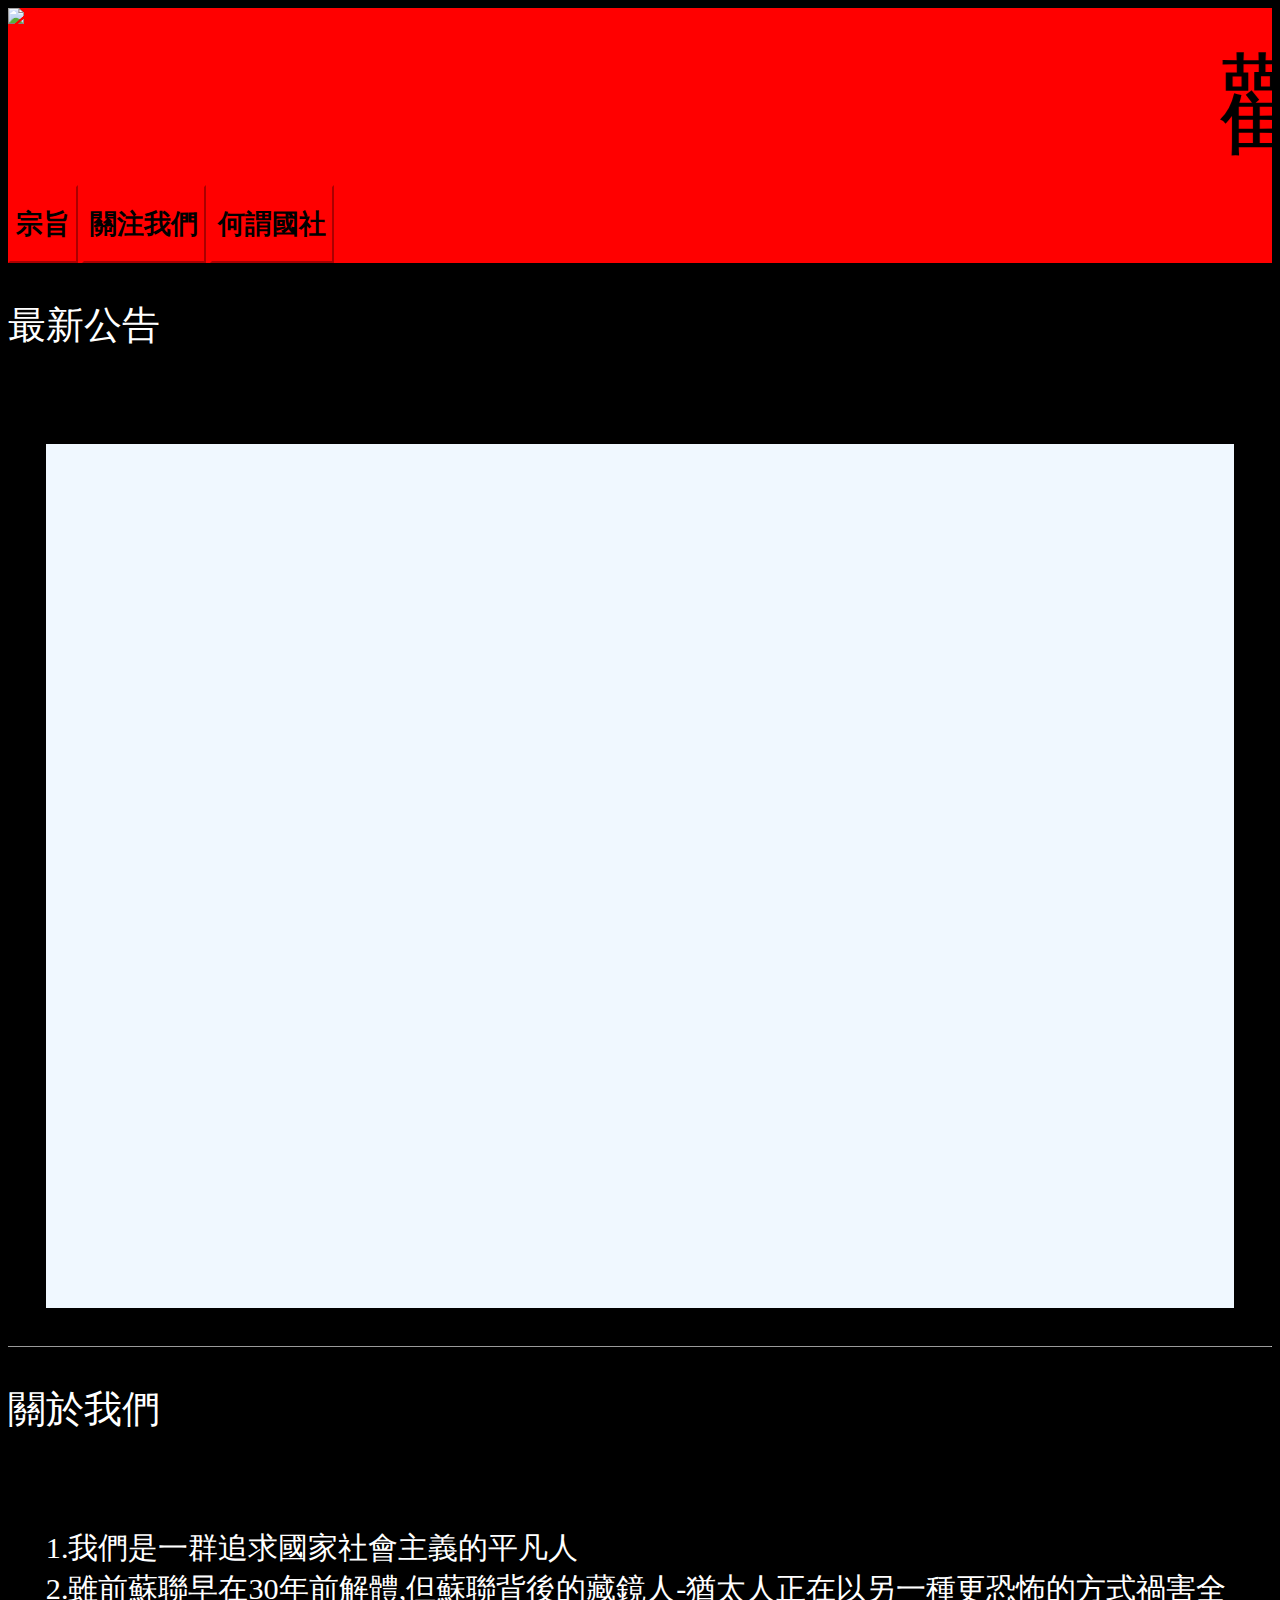
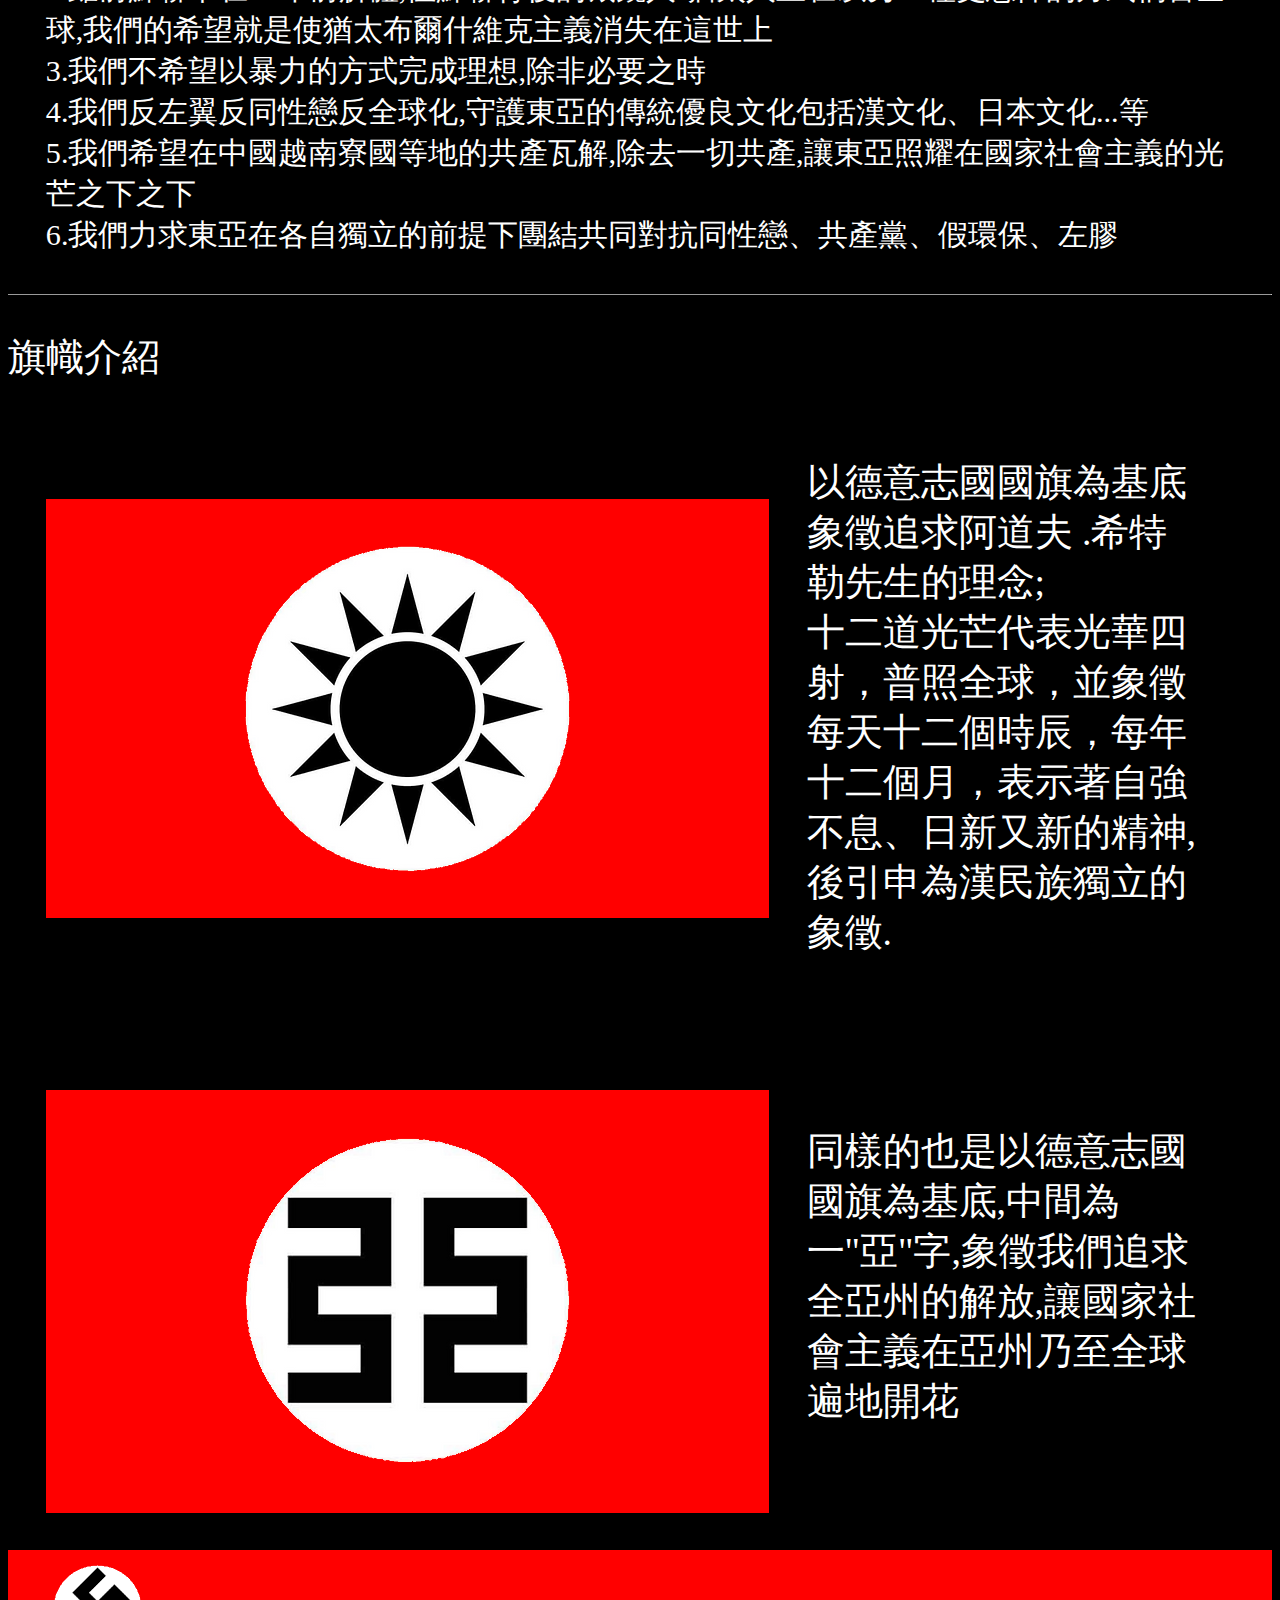
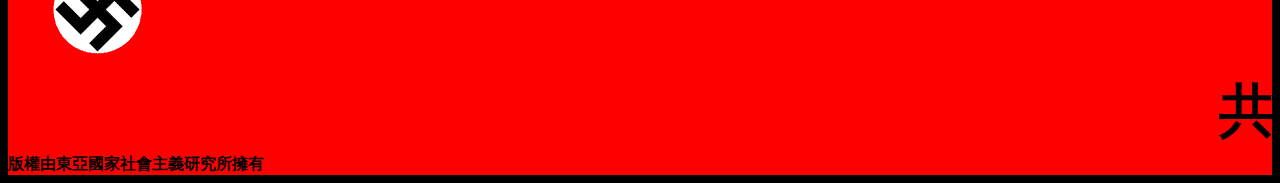
==== index.html @ c8173d57 "add" ====
<!DOCtype html>
<html>
<head>
   <meta charset="Utf-8">
   <meta content="width=device-width">
    <link rel="stylesheet" type="text/css" href="nsi.css"/>
    <link rel="icon" href="./img/favicon.ico" type="image/x-icon"/>
    
    <title>國家社會主義由究所|首頁</title>
  </head>





<body style ="background:black">
  

  
  
  <!--頭貼 開始-->
  <div class="head"style="background:red ;">
    <!--barnner-->
    <a href="index.html" ><img style ="background-color:red;"src="./img/favicon.ico"/></a> 
  <marquee> <span style="font-size:3cm;font-family:sans-serif ;">歡迎來到-國家社會主義研究所--Welcom to National Socialist Institute</span><br></marquee>
  </div>


    <!--button--> 
    
    <div class="button" style="margin:0cm;padding: 0cm;background-color: red;">
     <a href="purpose.html"><button background-corlor="red;" class="宗旨"><h1><div >宗旨</div></h1></button></a>&nbsp
     <a href="focusonus.html"><button background-corlor="red;" class="加入我們"><h1><div >關注我們</div></h1></button></a>&nbsp
     <a href="what.html"><button background-corlor="red;" class="何謂國社"><h1><div >何謂國社</div></h1></button></a>&nbsp
    
    
    </div>
  
  
  
  </div><!--頭貼 到此-->
   
    
  <!--內文 開始-->
  <p style="font-size: 1cm; color: white;">最新公告</p><br>
  <div style="margin: 1cm;background-color: aliceblue;padding: 10cm;"id="new">
   <div id="title"></div>
    <br><br>
    <div id="words"></div>
    <br><br>
    <div id="images"></div>
    <br><br>


  </div>
  <hr size="0.2cm;">
  <p style="font-size: 1cm; color: white;">關於我們</p><br>
  <p style="font-size:0.8cm;color: white ;margin:1cm">1.我們是一群追求國家社會主義的平凡人<br>
    2.雖前蘇聯早在30年前解體,但蘇聯背後的藏鏡人-猶太人正在以另一種更恐怖的方式禍害全球,我們的希望就是使猶太布爾什維克主義消失在這世上<br>
    3.我們不希望以暴力的方式完成理想,除非必要之時<br>
    4.我們反左翼反同性戀反全球化,守護東亞的傳統優良文化包括漢文化、日本文化...等<br>
    5.我們希望在中國越南寮國等地的共產瓦解,除去一切共產,讓東亞照耀在國家社會主義的光芒之下之下<br>
    6.我們力求東亞在各自獨立的前提下團結共同對抗同性戀、共產黨、假環保、左膠<br>
    <p>
    <hr size="0.2cm;">
    <p style="font-size: 1cm; color: white;">旗幟介紹</p>
<div class ="img-head"style="margin:1cm ;background-color: black;">

  <br>

  <img src="./img/h1.png" style="align-self:center;"><P style="color: white;font-size :1cm;margin:1cm ">以德意志國國旗為基底象徵追求阿道夫 .希特勒先生的理念;<br>
    十二道光芒代表光華四射，普照全球，並象徵每天十二個時辰，每年十二個月，表示著自強不息、日新又新的精神,後引申為漢民族獨立的象徵.<P>

  

 

</div><br>
<div class ="img-head"style="margin:1cm ;background-color: black;">
<img src="./img/h2.png" style="align-self:center;"><p style="color: white;font-size :1cm; margin:1cm"> 同樣的也是以德意志國國旗為基底,中間為一"亞"字,象徵我們追求全亞州的解放,讓國家社會主義在亞州乃至全球遍地開花
</p>
</div>



  <!--內文 到此-->
  
  
  
  
  <!--結尾 開始-->
<div style="background:red ;border: 0ch;">
 <div style="position:middle;"><img src="./img/tail.png"></div>
  
 <marquee style ="size: 10cm;font-size: 1.5cm;"> <b >共產主義將在東亞毀滅 國社主義將在東亞實現 </b></marquee>
   

    

<b>版權由東亞國家社會主義研究所擁有</b>




</div >



  
<!--結尾 到此-->



</body>
</html>
---- nsi.css ----
.img-head{ display: flex;
    align-self:center;
}




.button{
    display: flex;
    border: 0ch;
}


   







.宗旨:hover{
    background-color:brown ;
   
    
}

.加入我們:hover{
    background-color:brown ;
    
}
.何謂國社:hover{
    background-color:brown ;
    
}



.select{
    color: red;
}
button{
     background-color:red ;
     border-color:red;
    
}
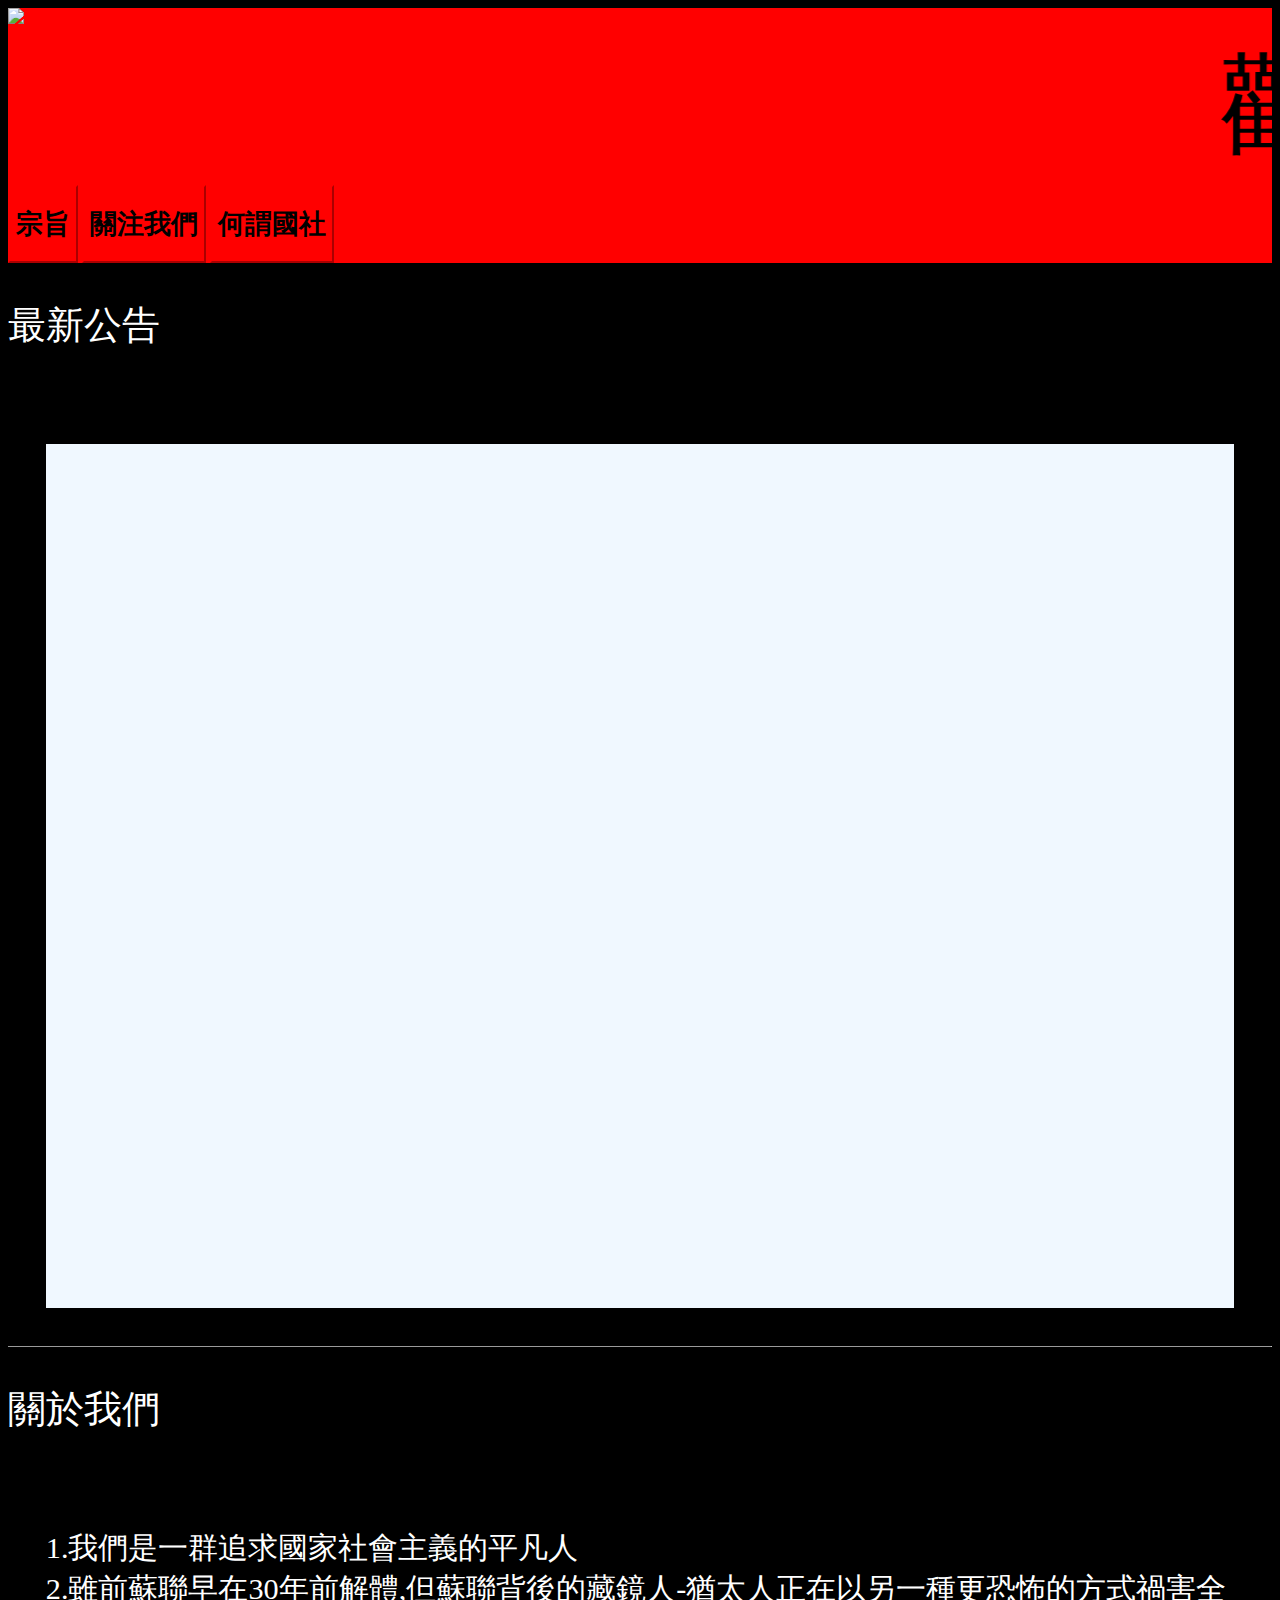
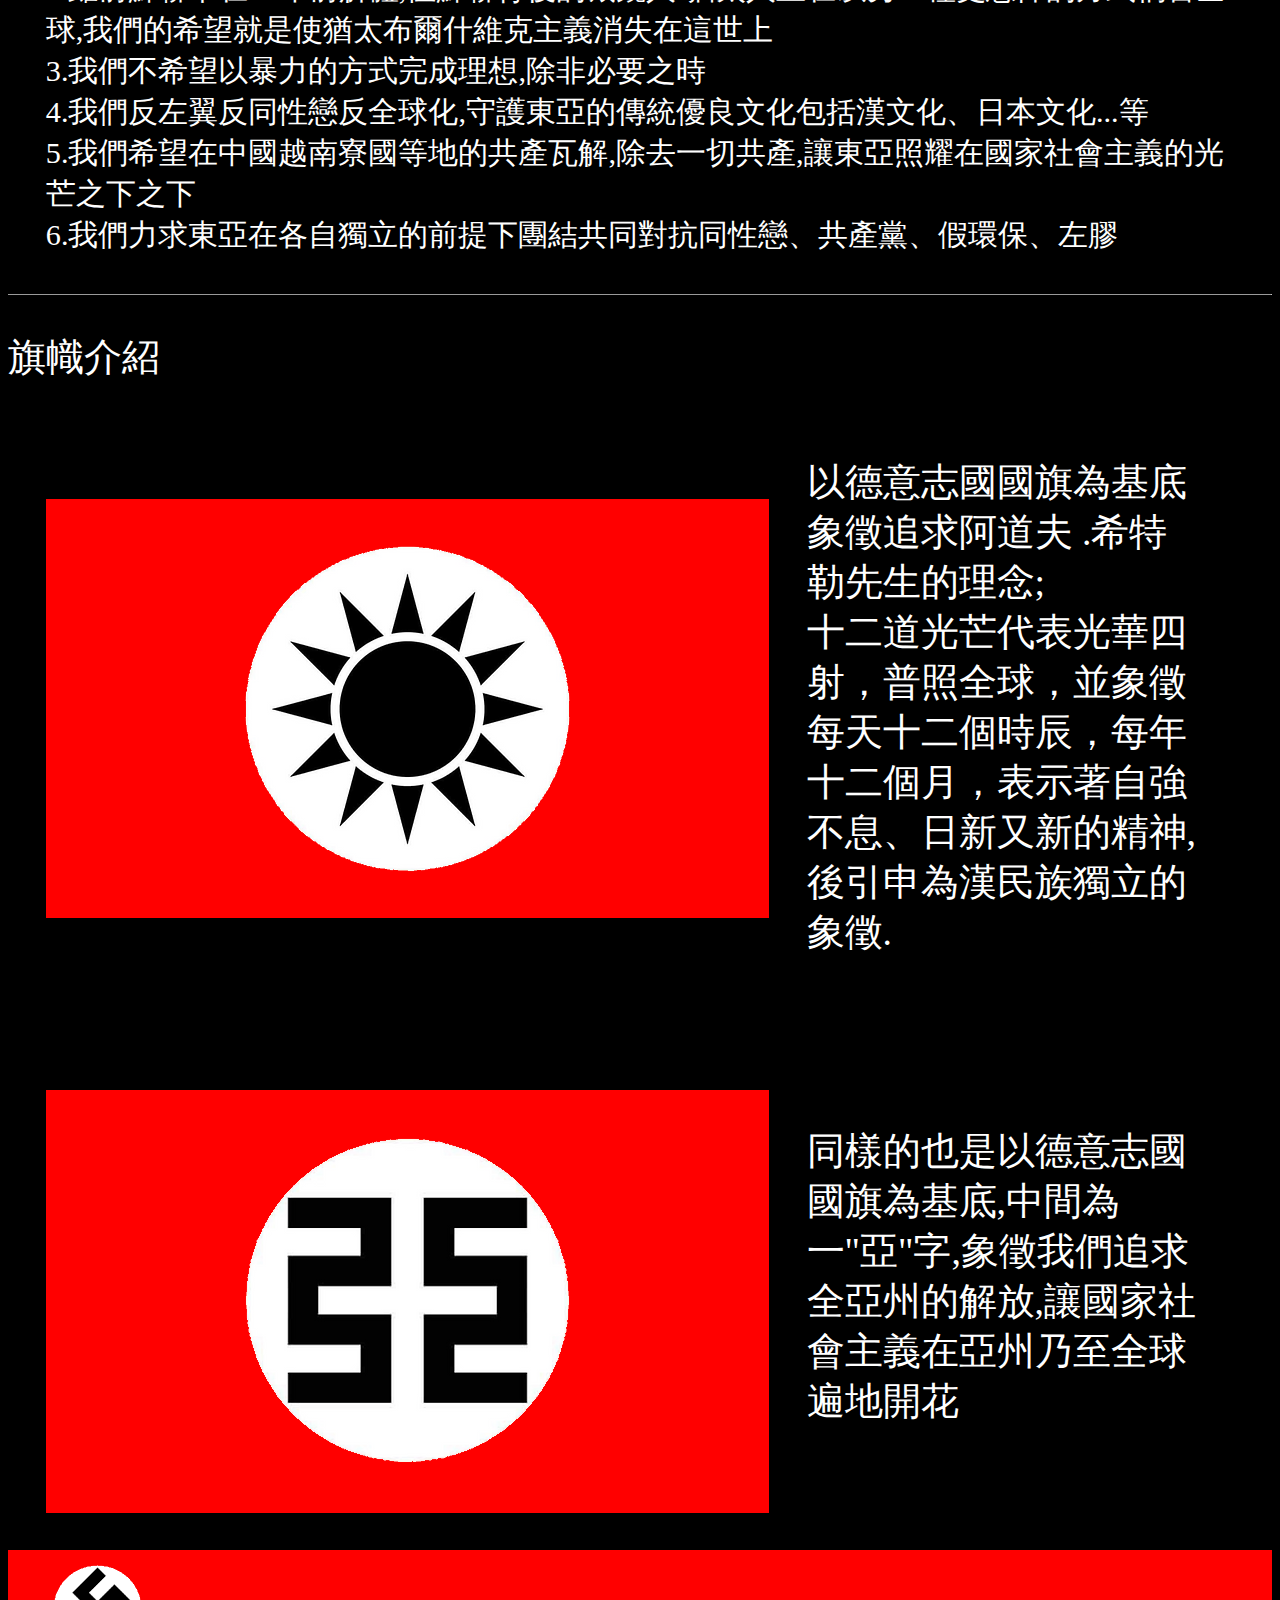
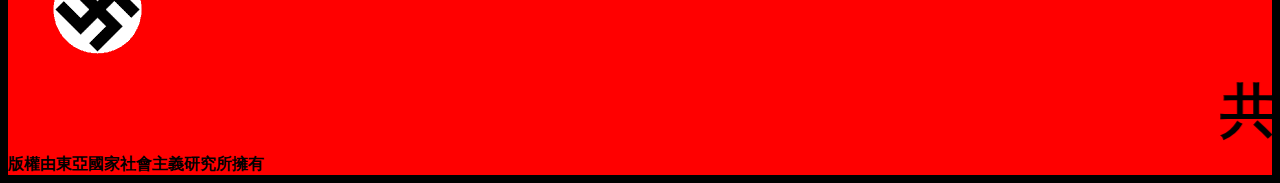
==== commit 78d21284: "head" ====
--- a/index.html
+++ b/index.html
@@ -6,7 +6,7 @@
    <meta charset="Utf-8">
    <meta content="width=device-width">
     <link rel="stylesheet" type="text/css" href="nsi.css"/>
-    <link rel="icon" href="./img/favicon.ico" type="image/x-icon"/>
+    <link rel="icon" href="./img/head.ico" type="image/x-icon"/>
     
     <title>國家社會主義由究所|首頁</title>
   </head>
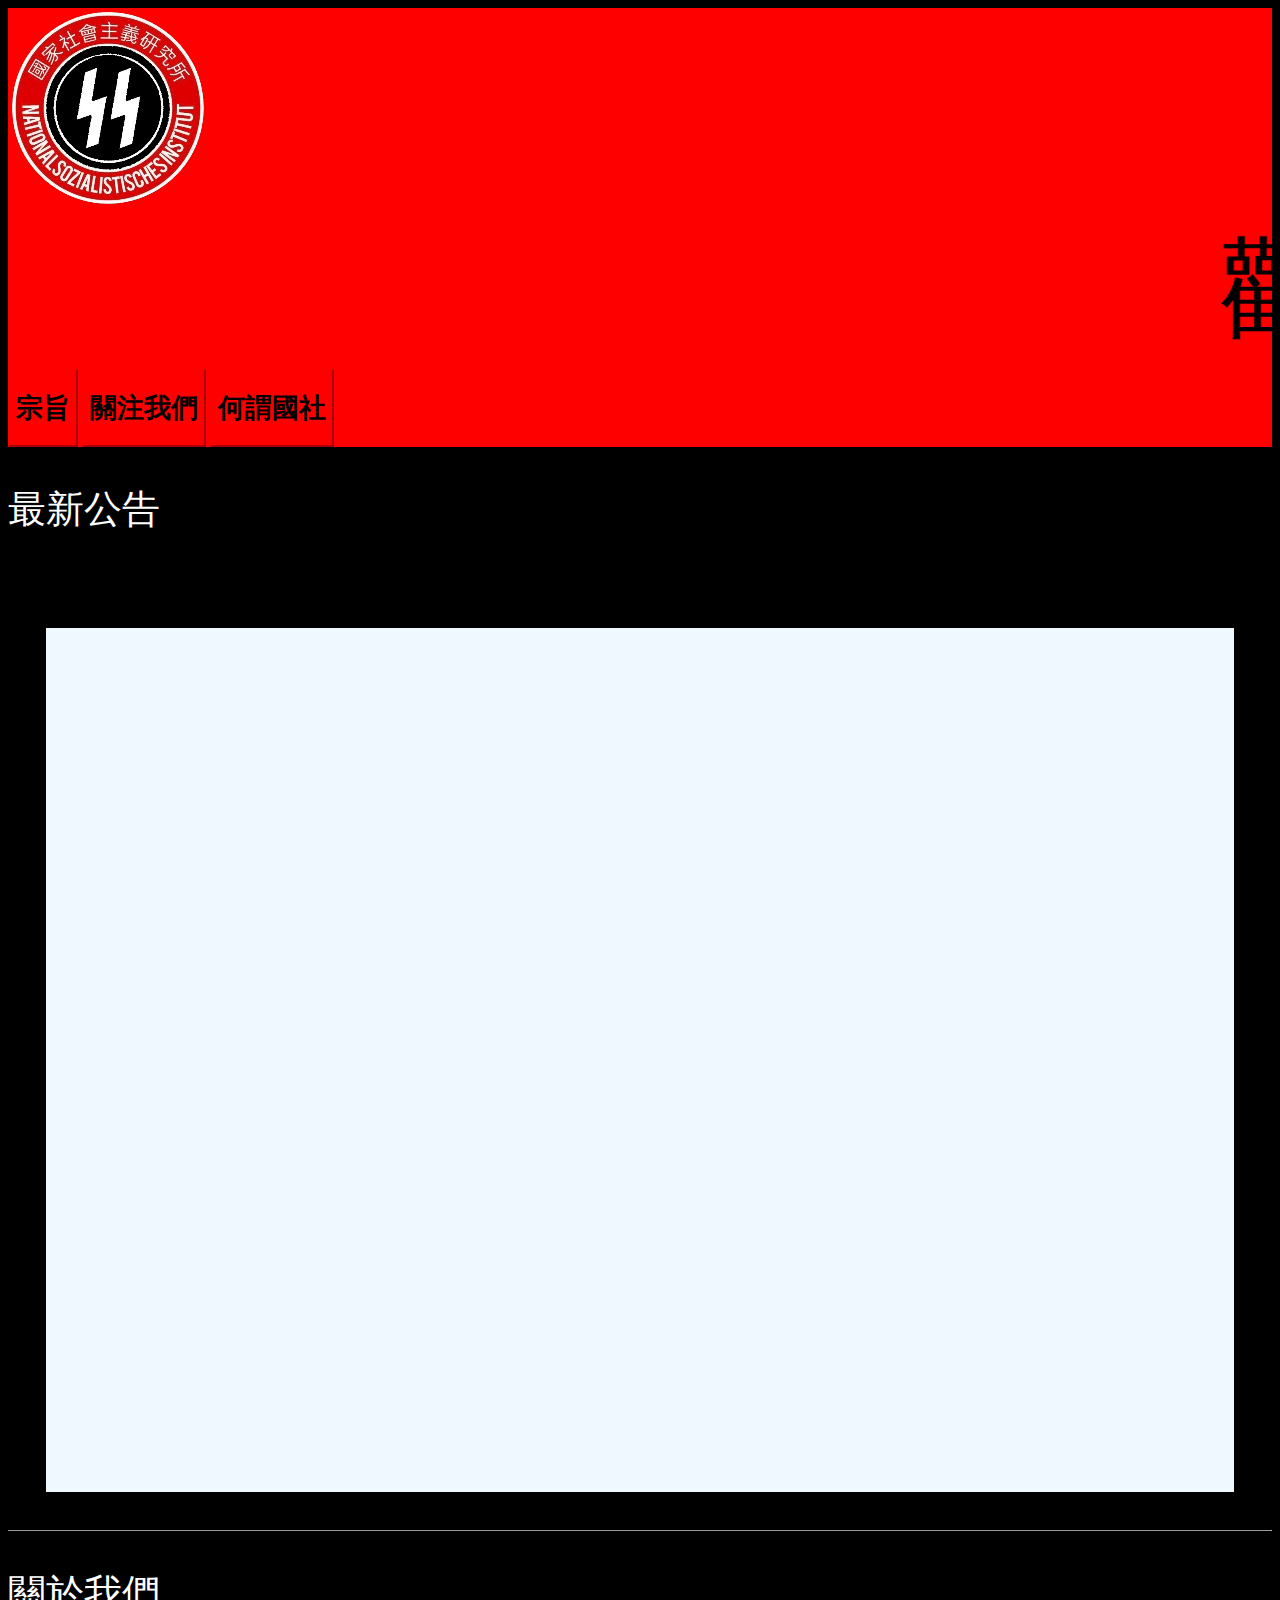
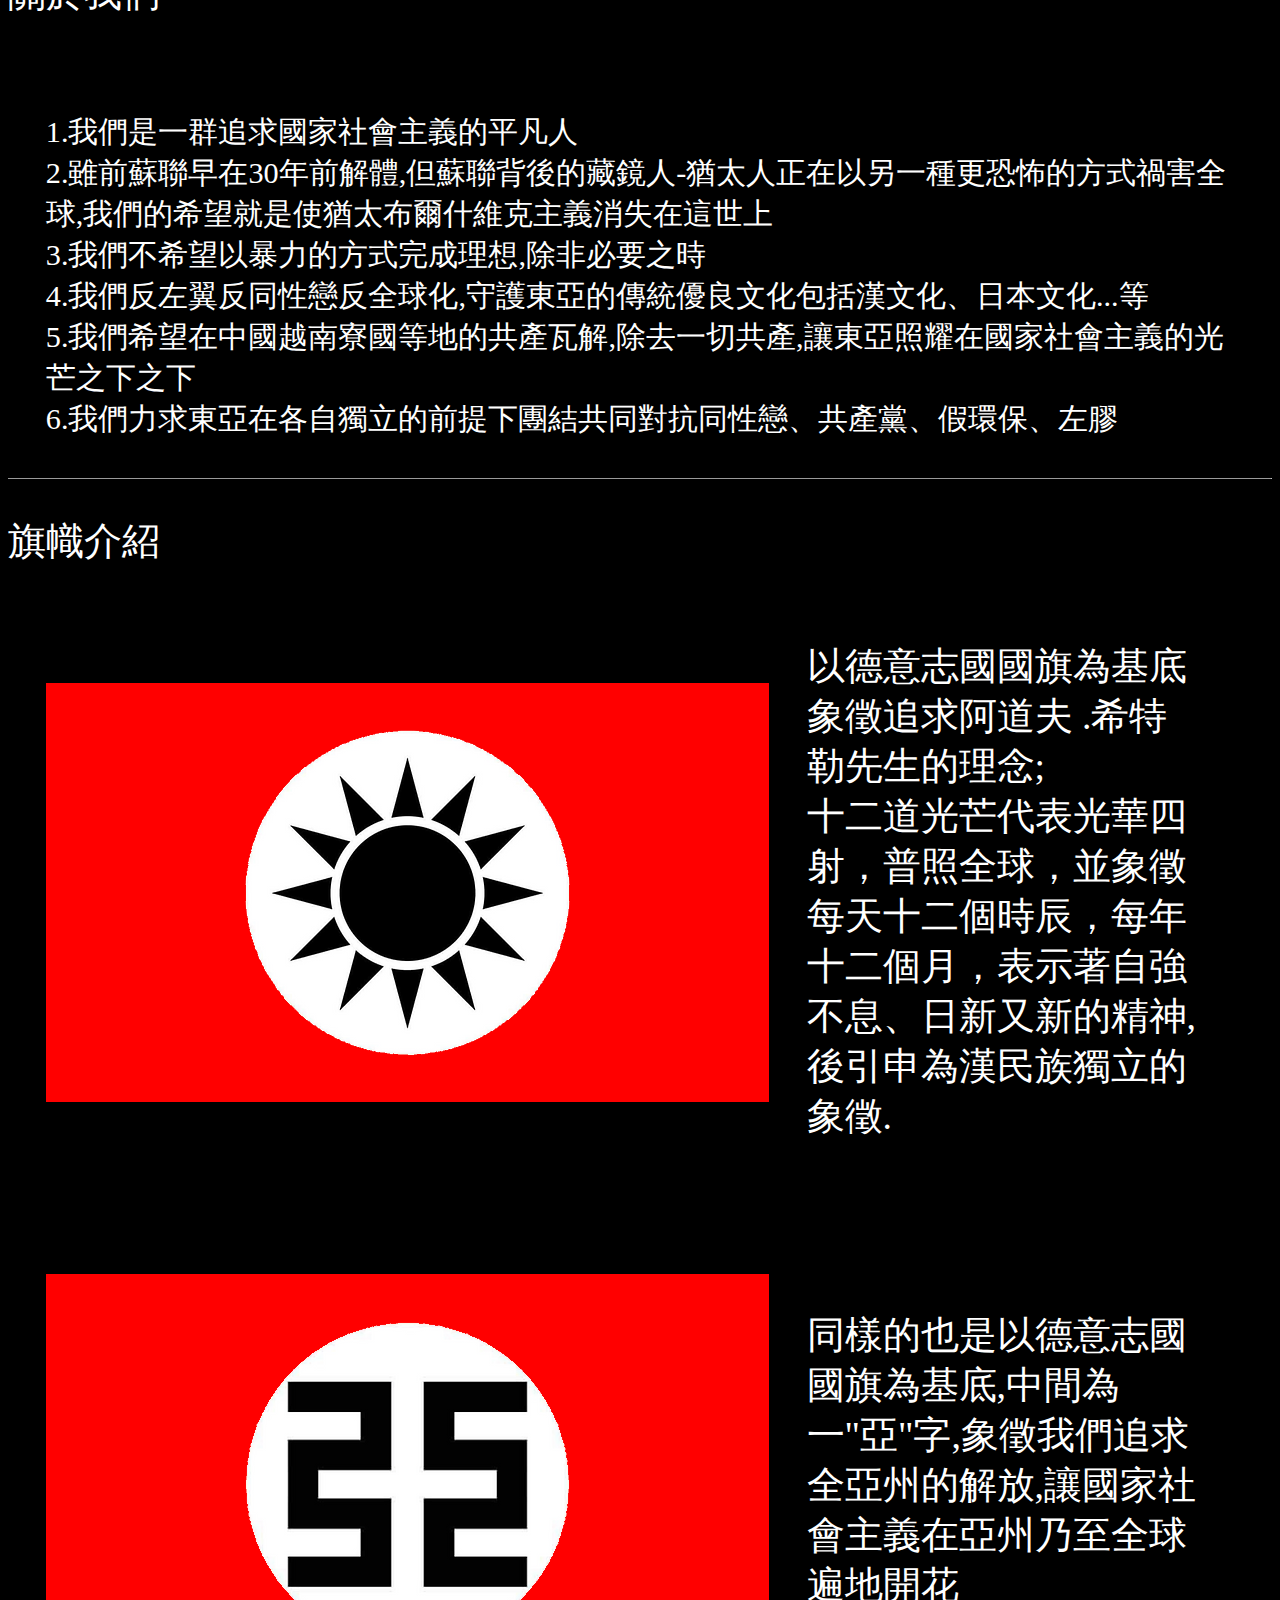
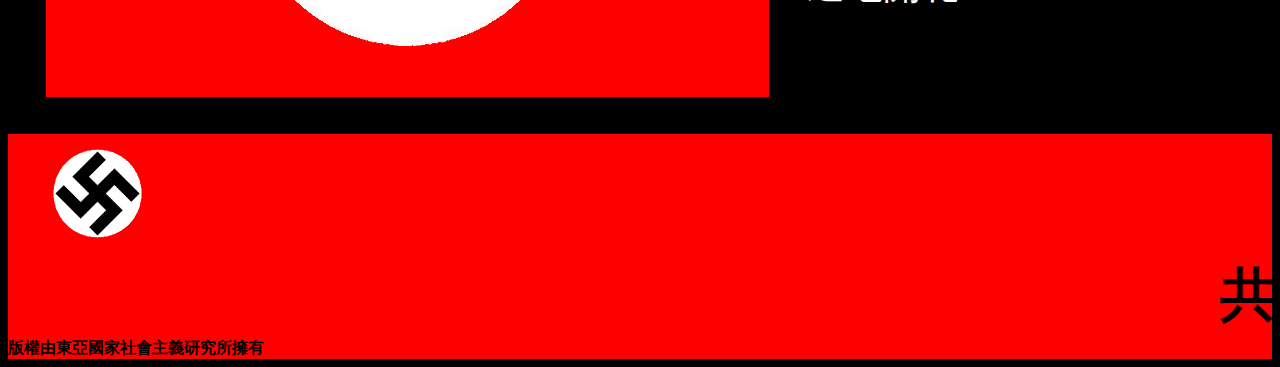
==== commit 0cd96242: "adad" ====
--- a/index.html
+++ b/index.html
@@ -23,7 +23,7 @@
   <!--頭貼 開始-->
   <div class="head"style="background:red ;">
     <!--barnner-->
-    <a href="index.html" ><img style ="background-color:red;"src="./img/favicon.ico"/></a> 
+    <a href="index.html" ><img style ="background-color:red;"src="./img/head.ico"/></a> 
   <marquee> <span style="font-size:3cm;font-family:sans-serif ;">歡迎來到-國家社會主義研究所--Welcom to National Socialist Institute</span><br></marquee>
   </div>
 
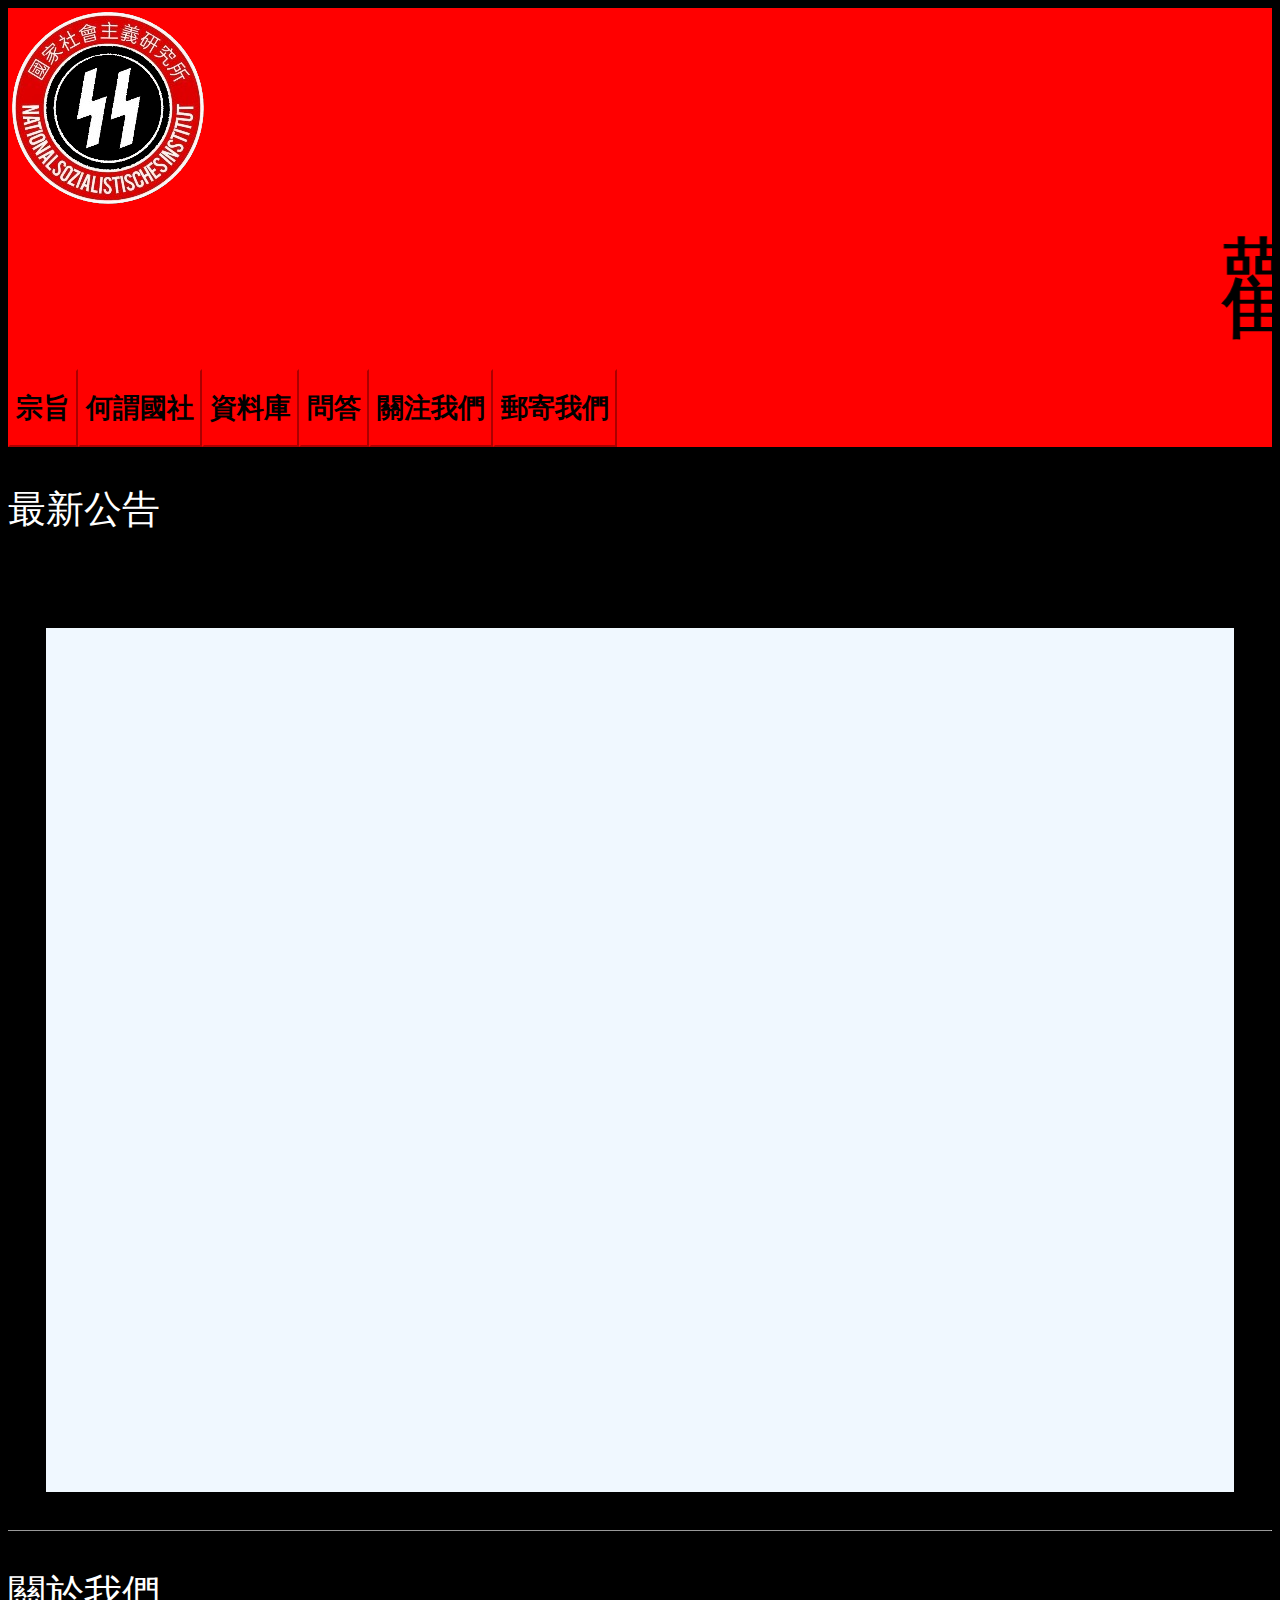
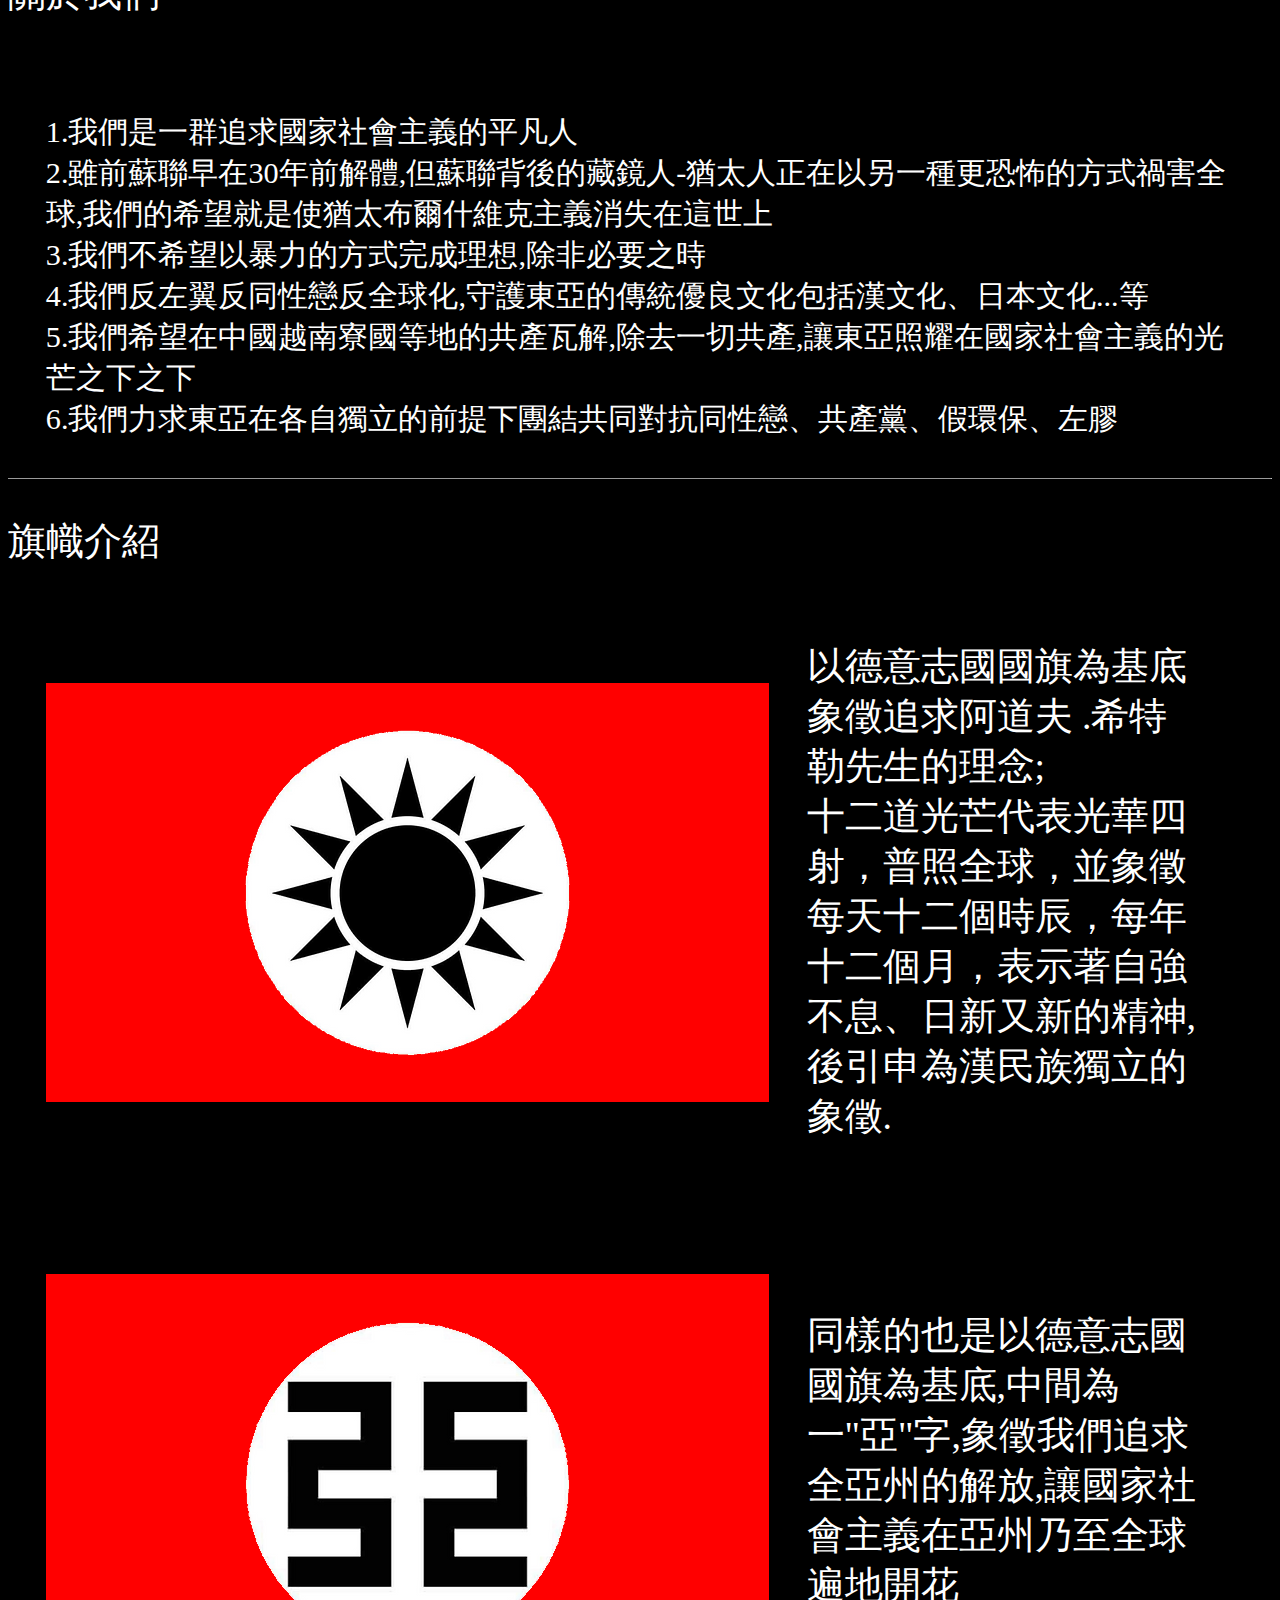
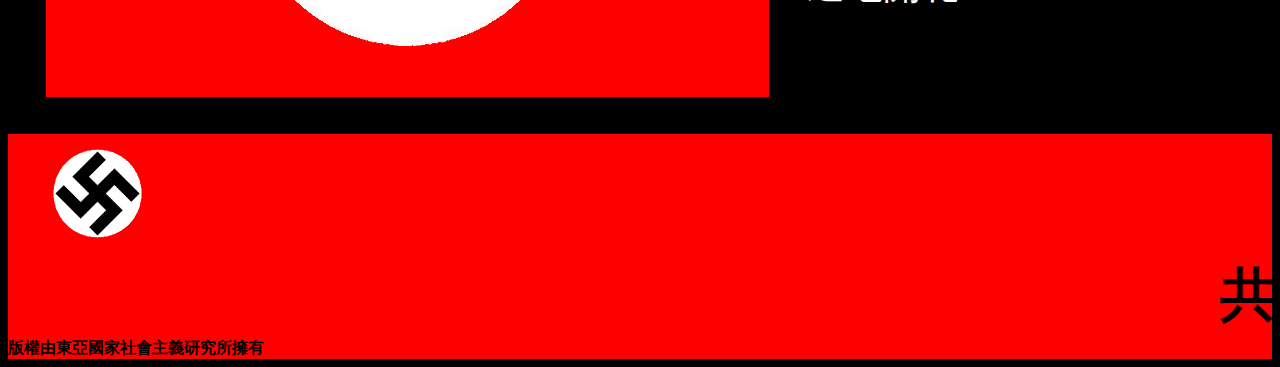
==== commit 7a506767: "2022/12/12/22:33" ====
--- a/index.html
+++ b/index.html
@@ -31,11 +31,14 @@
     <!--button--> 
     
     <div class="button" style="margin:0cm;padding: 0cm;background-color: red;">
-     <a href="purpose.html"><button background-corlor="red;" class="宗旨"><h1><div >宗旨</div></h1></button></a>&nbsp
-     <a href="focusonus.html"><button background-corlor="red;" class="加入我們"><h1><div >關注我們</div></h1></button></a>&nbsp
-     <a href="what.html"><button background-corlor="red;" class="何謂國社"><h1><div >何謂國社</div></h1></button></a>&nbsp
-    
-    
+      <a href="purpose.html"><button background-corlor=red; class="宗旨"><h1><div >宗旨</div></h1></button></a>
+     
+      <a href="what.html"><button background-corlor=red; class="何謂國社"><h1><div >何謂國社</div></h1></button></a>
+      <a href="data.html"><button background-corlor=red; class="資料庫"><h1><div >資料庫</div></h1></button></a>
+      <a href="qa.html"><button background-corlor=red; class="問答"><h1><div>問答</div></h1></button></a>
+      <a href="focusonus.html"><button background-corlor=red; class="關注我們"><h1><div >關注我們</div></h1></button></a>
+      <a href="mail.html"><button background-corlor=red; class="郵寄我們"><h1><div >郵寄我們</div></h1></button></a>
+    </div>
     </div>
   
   
--- a/nsi.css
+++ b/nsi.css
@@ -33,7 +33,18 @@
     background-color:brown ;
     
 }
-
+.資料庫:hover{
+    background-color:brown ;
+    
+}
+.問答:hover{
+    background-color:brown ;
+    
+}
+.郵寄我們:hover{
+    background-color:brown ;
+    
+}
 
 
 .select{
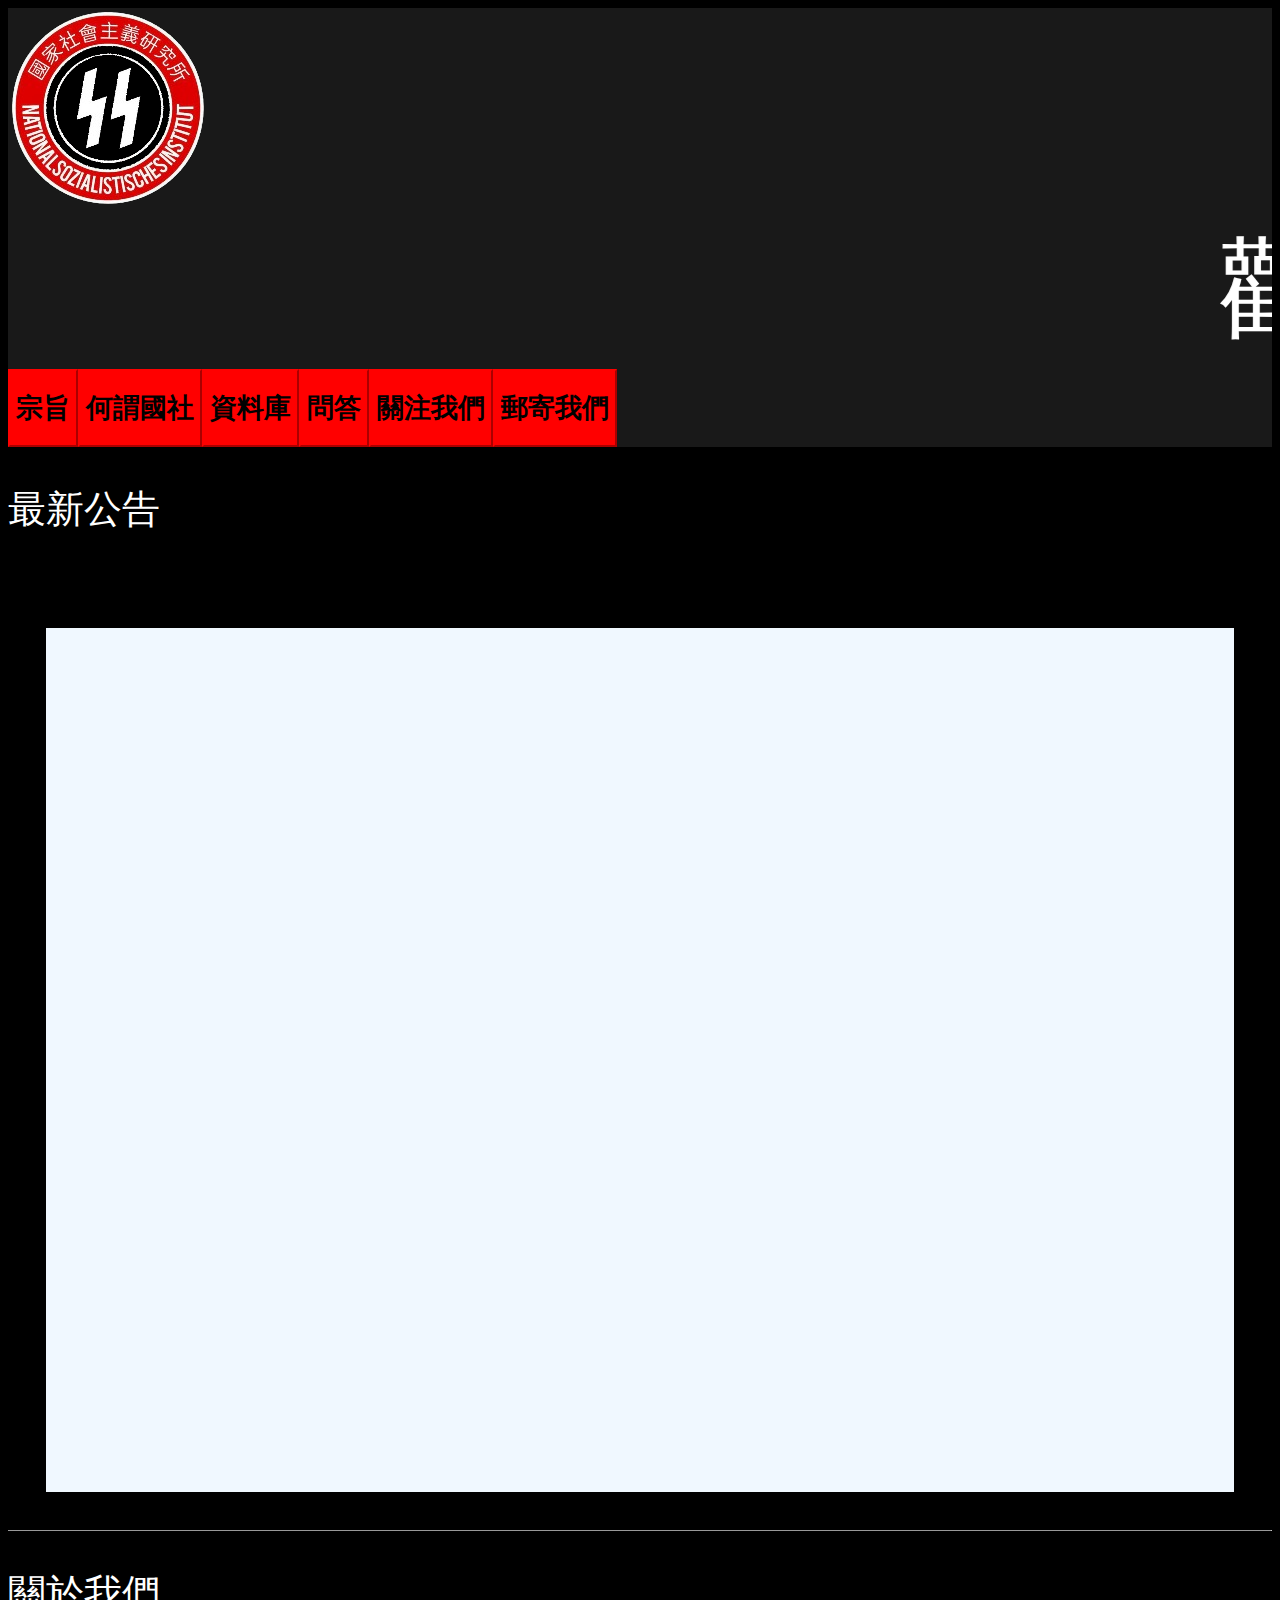
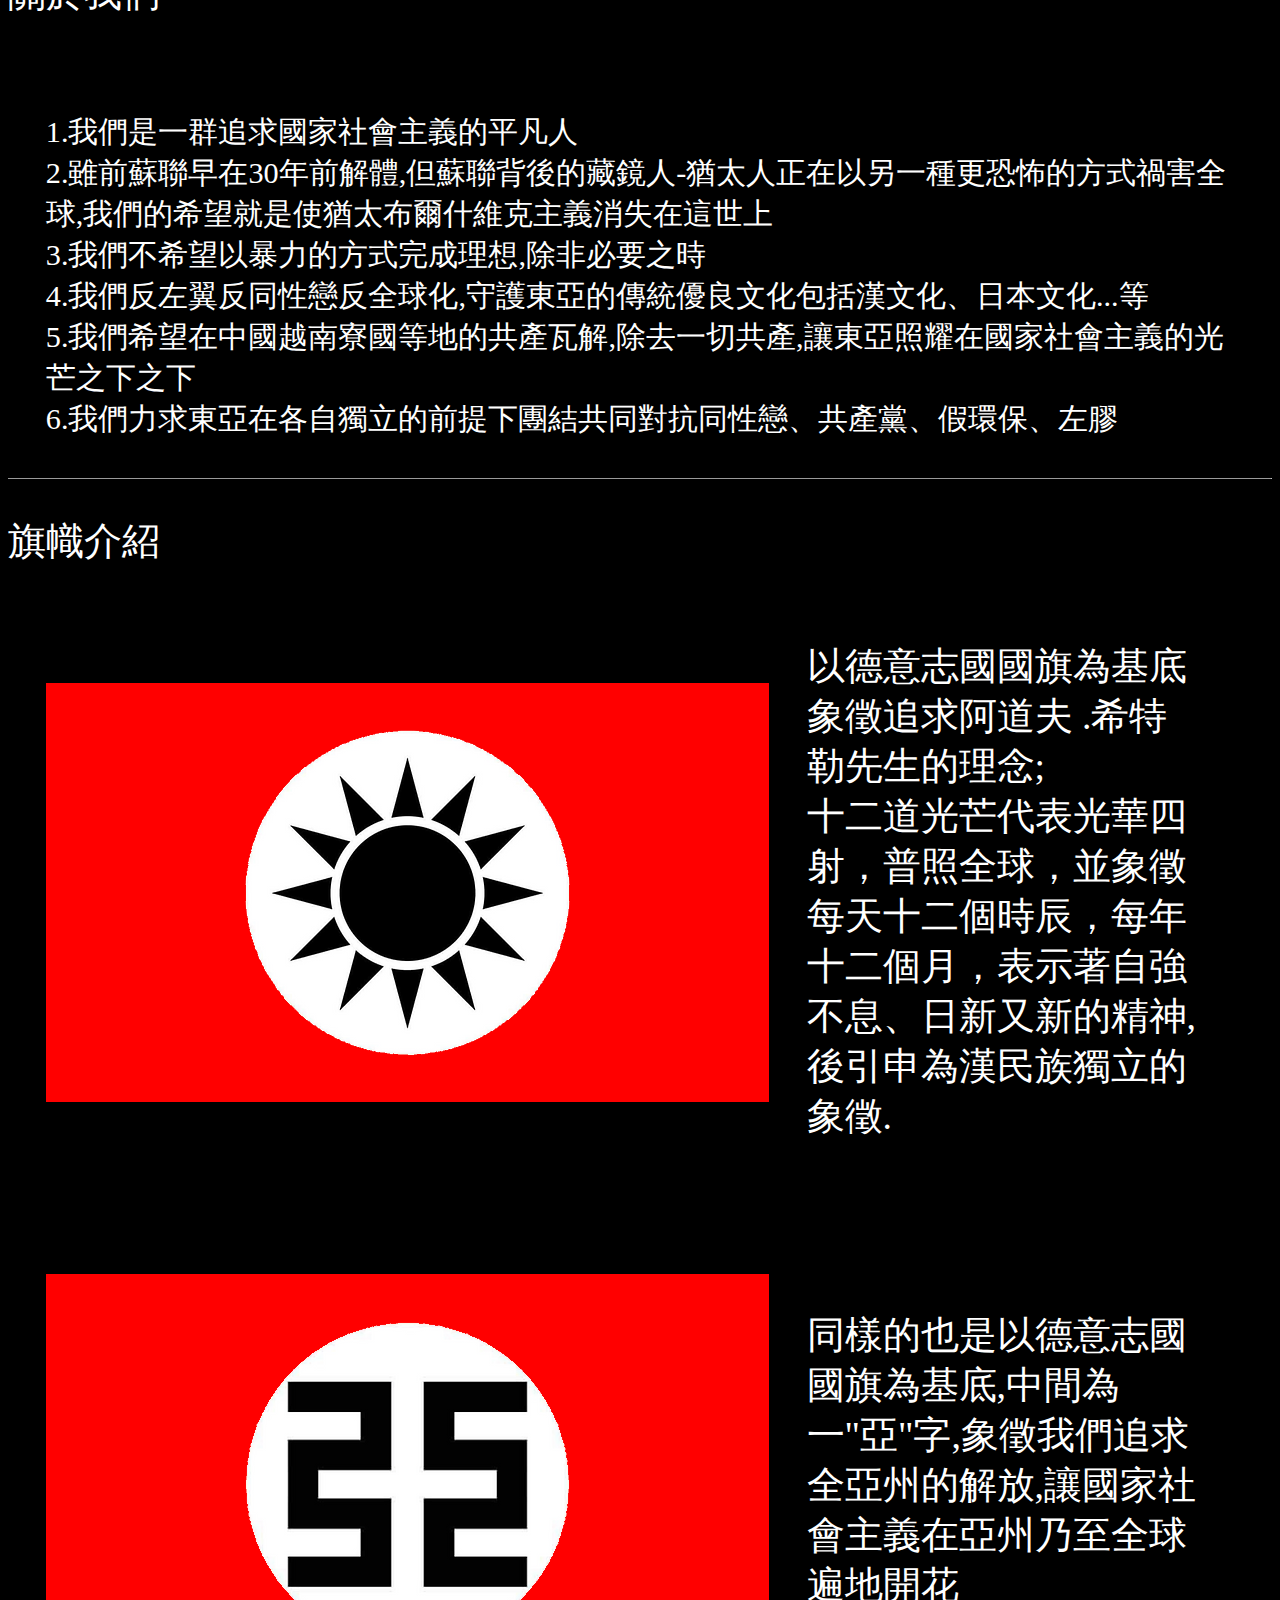
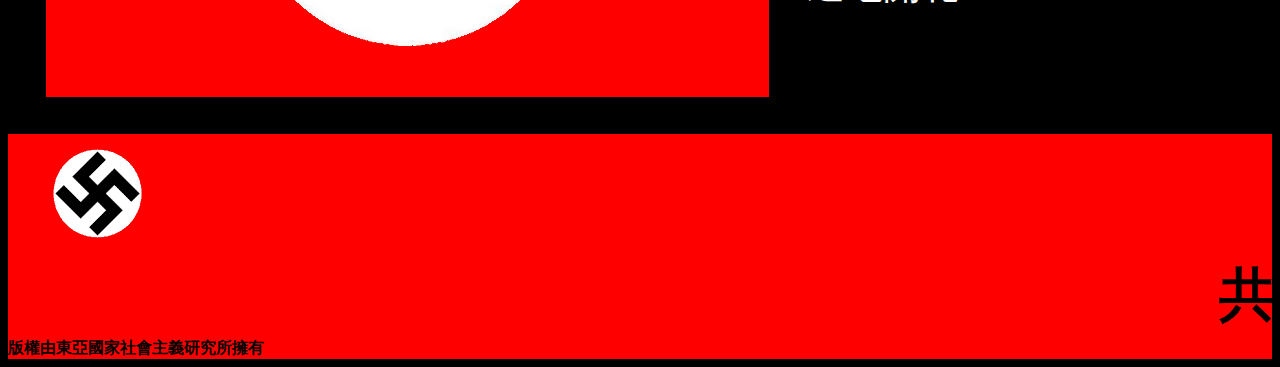
==== commit 43867fb1: "2022/12/21 20:38" ====
--- a/index.html
+++ b/index.html
@@ -19,32 +19,31 @@
   
 
   
-  
-  <!--頭貼 開始-->
-  <div class="head"style="background:red ;">
+ <!--頭貼 開始-->
+ 
     <!--barnner-->
-    <a href="index.html" ><img style ="background-color:red;"src="./img/head.ico"/></a> 
-  <marquee> <span style="font-size:3cm;font-family:sans-serif ;">歡迎來到-國家社會主義研究所--Welcom to National Socialist Institute</span><br></marquee>
-  </div>
-
-
-    <!--button--> 
-    
-    <div class="button" style="margin:0cm;padding: 0cm;background-color: red;">
-      <a href="purpose.html"><button background-corlor=red; class="宗旨"><h1><div >宗旨</div></h1></button></a>
+    <div class="logo"> <a href="index.html" ><img src="./img/head.ico"/></a> </div>
+    <div class="head">
+   <marquee class="mar"> <span style="font-size:3cm;font-family:sans-serif ;">歡迎來到-Welcom to National Socialist Institute</span><br></marquee>
      
-      <a href="what.html"><button background-corlor=red; class="何謂國社"><h1><div >何謂國社</div></h1></button></a>
-      <a href="data.html"><button background-corlor=red; class="資料庫"><h1><div >資料庫</div></h1></button></a>
-      <a href="qa.html"><button background-corlor=red; class="問答"><h1><div>問答</div></h1></button></a>
-      <a href="focusonus.html"><button background-corlor=red; class="關注我們"><h1><div >關注我們</div></h1></button></a>
-      <a href="mail.html"><button background-corlor=red; class="郵寄我們"><h1><div >郵寄我們</div></h1></button></a>
-    </div>
-    </div>
-  
-  
-  
-  </div><!--頭貼 到此-->
+ 
+ 
+     <!--button--> 
+     
+     <div class="button" >
+       <a href="purpose.html"><button  class="宗旨"><h1><div >宗旨</div></h1></button></a>
+      
+       <a href="what.html"><button  class="何謂國社"><h1><div >何謂國社</div></h1></button></a>
+       <a href="data.html"><button  class="資料庫"><h1><div >資料庫</div></h1></button></a>
+       <a href="qa.html"><button  class="問答"><h1><div>問答</div></h1></button></a>
+       <a href="focusonus.html"><button b class="關注我們"><h1><div >關注我們</div></h1></button></a>
+       <a href="mail.html"><button  class="郵寄我們"><h1><div >郵寄我們</div></h1></button></a>
+     </div>
+     </div>
    
+   
+   
+   </div><!--頭貼 到此-->
     
   <!--內文 開始-->
   <p style="font-size: 1cm; color: white;">最新公告</p><br>
--- a/nsi.css
+++ b/nsi.css
@@ -1,16 +1,26 @@
 .img-head{ display: flex;
     align-self:center;
 }
+.head{
+    background-color: rgb(25,25,25);
+}
 
-
-
+.mar{
+    color: white;
+}
 
 .button{
     display: flex;
     border: 0ch;
+    
+}
+button{
+    background-color: rgb(25,25,25);
 }
 
-
+.logo{
+    background-color: rgb(25,25,25);
+}
    
 
 
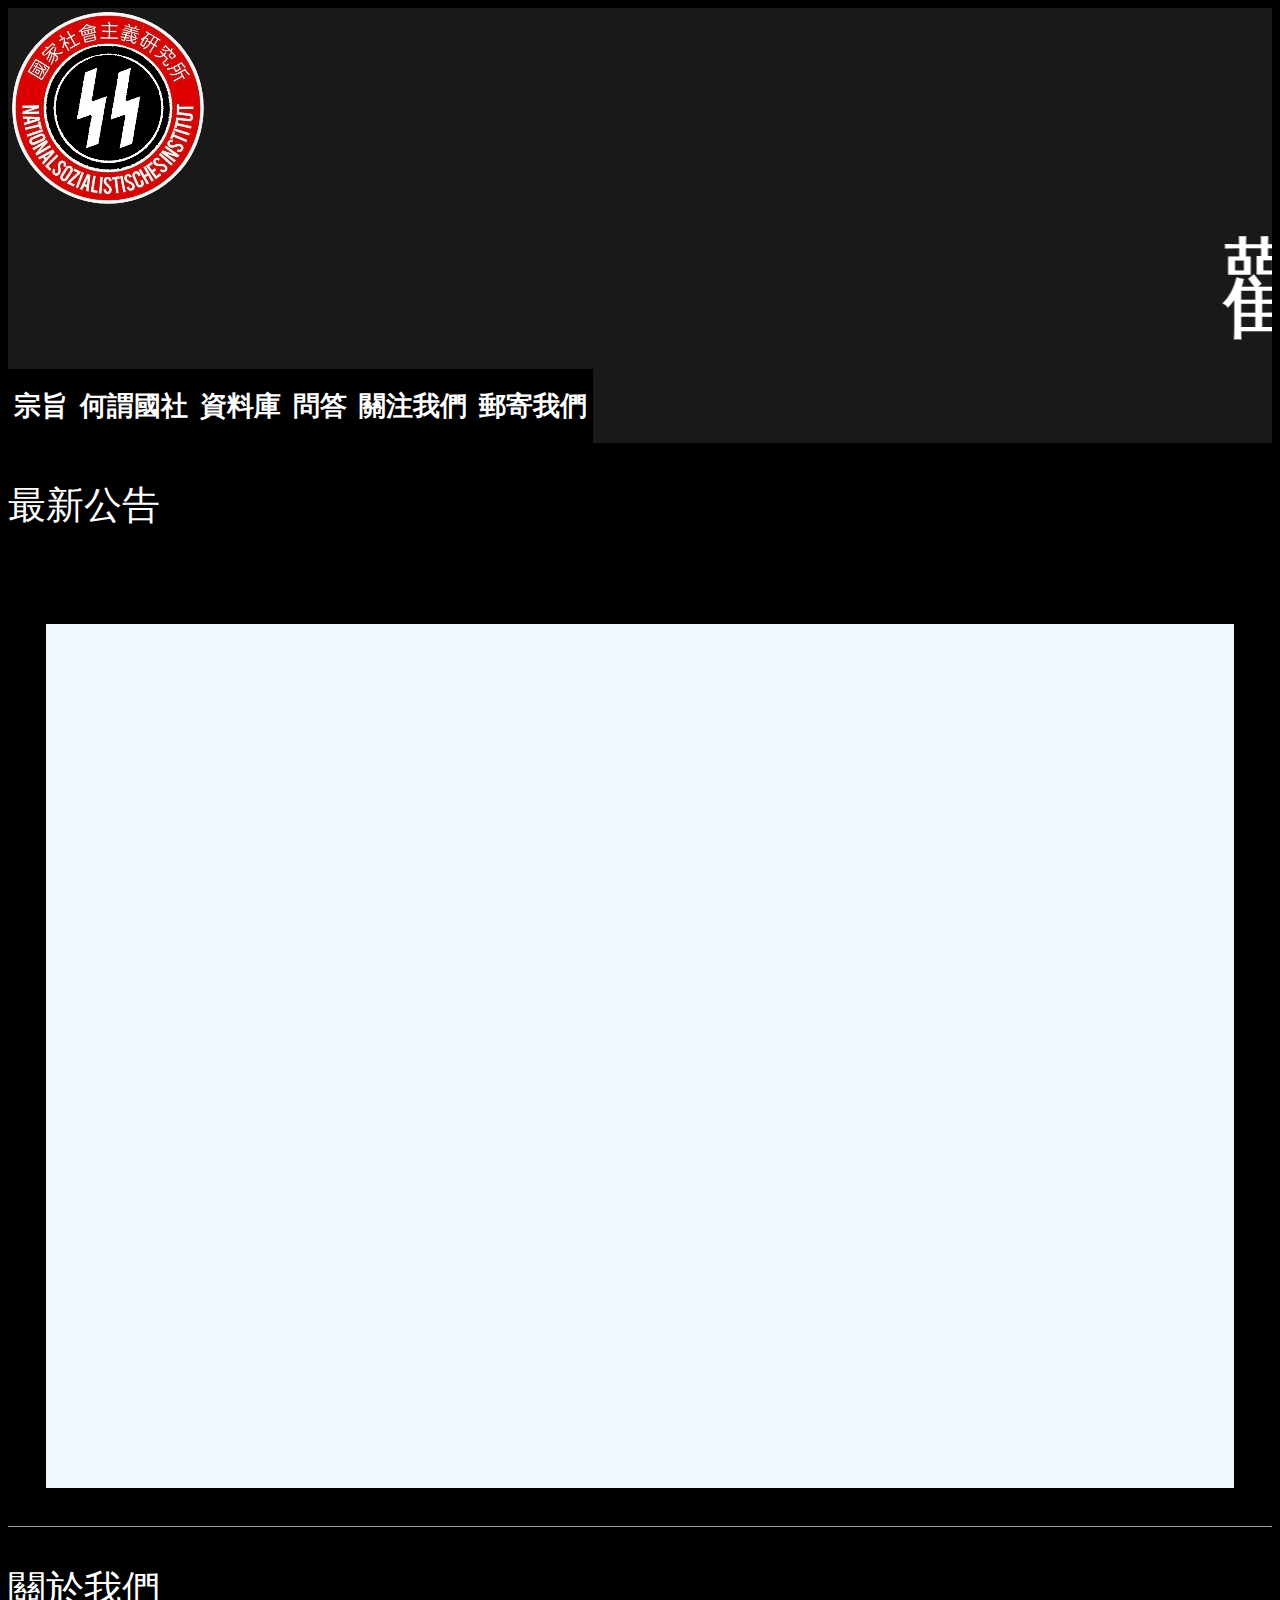
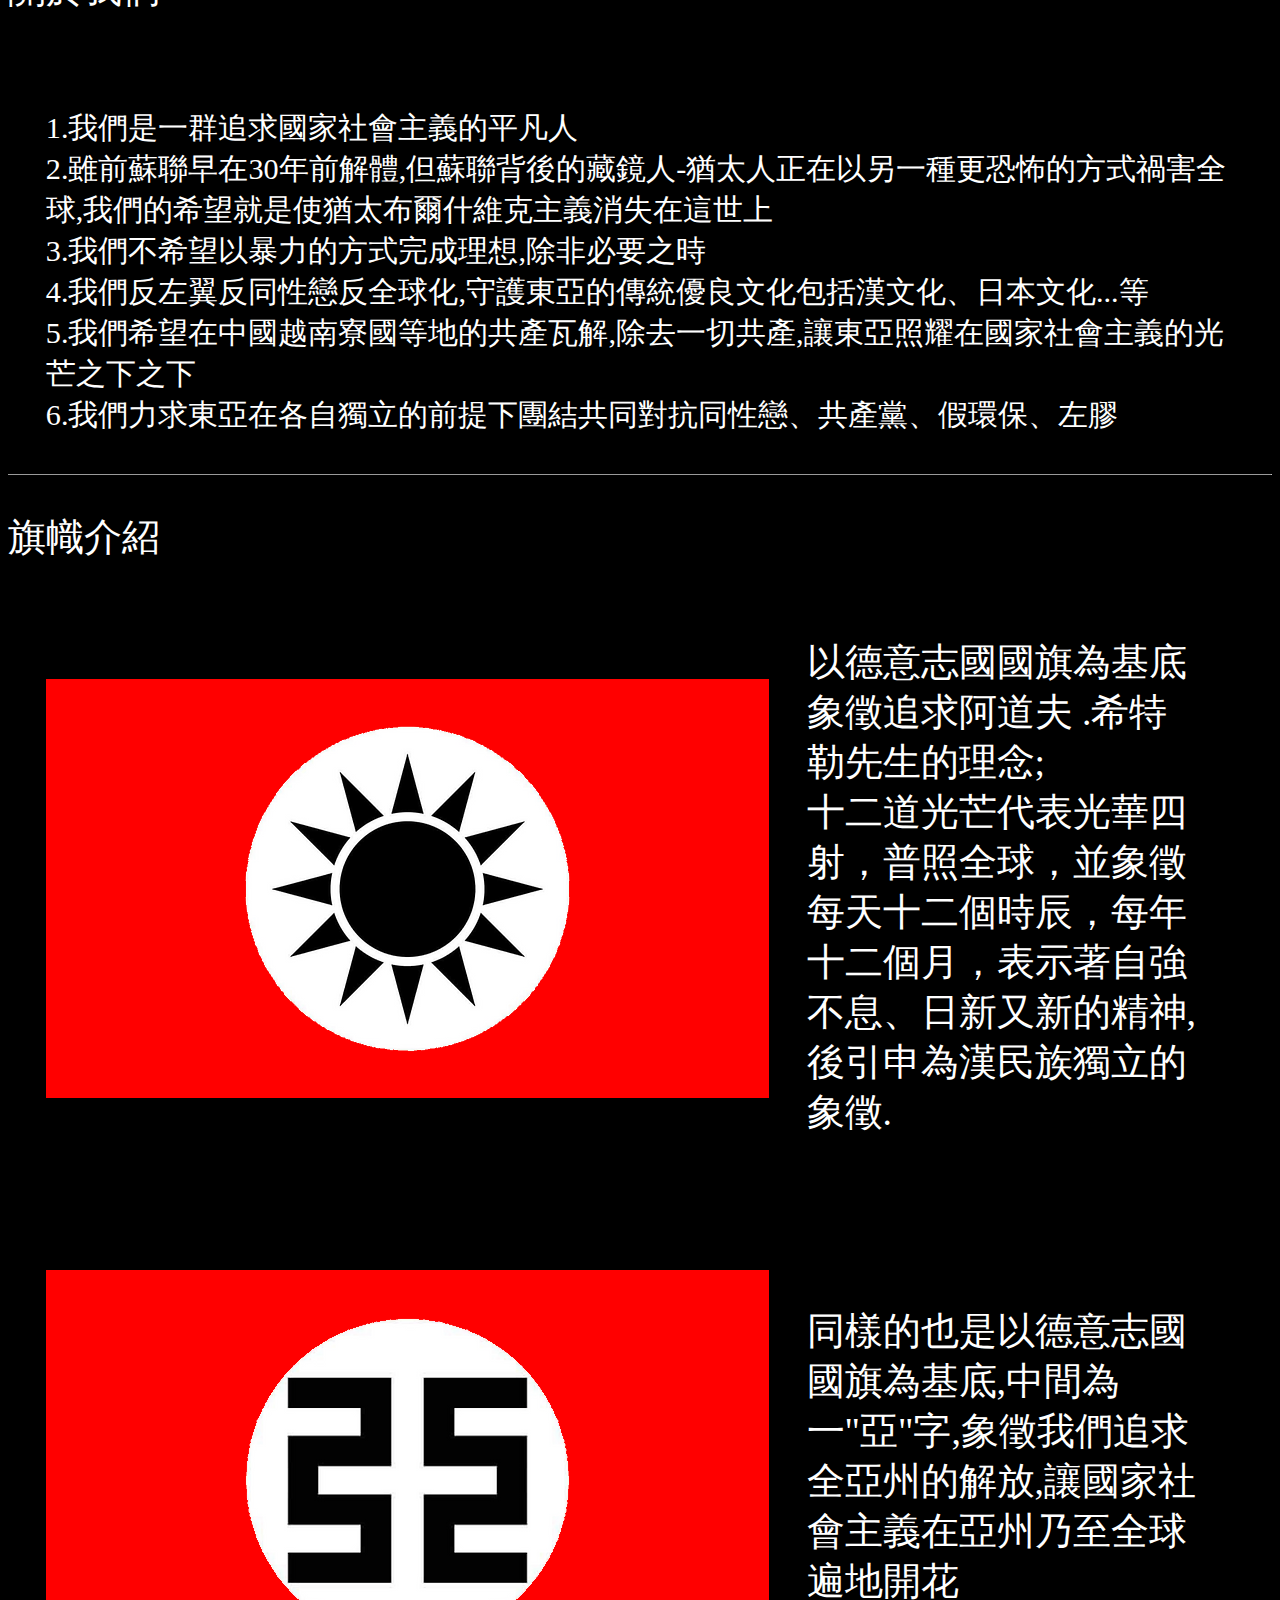
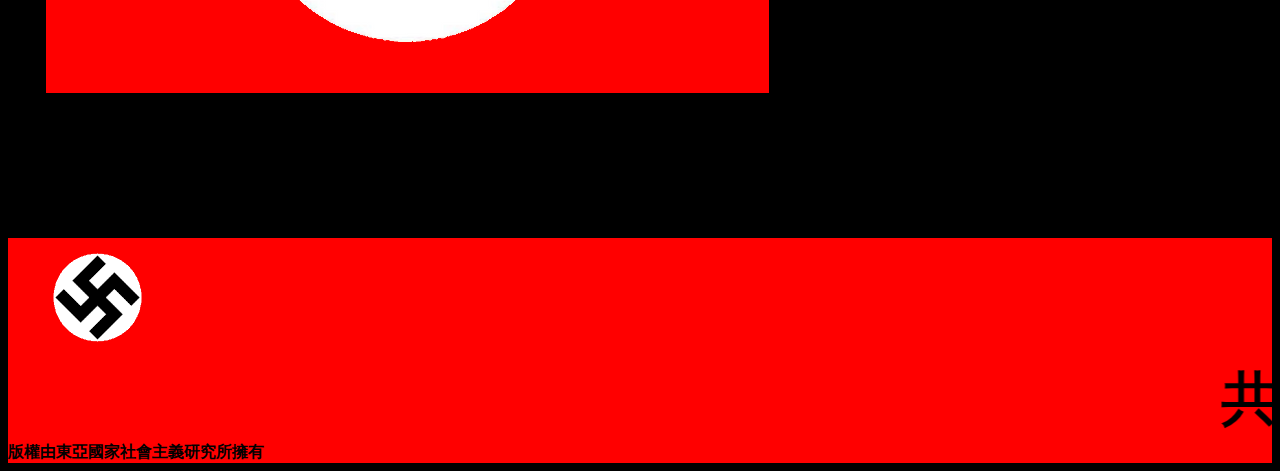
==== commit d879bcd2: "2022 12/21 21:17" ====
--- a/index.html
+++ b/index.html
@@ -24,23 +24,22 @@
     <!--barnner-->
     <div class="logo"> <a href="index.html" ><img src="./img/head.ico"/></a> </div>
     <div class="head">
-   <marquee class="mar"> <span style="font-size:3cm;font-family:sans-serif ;">歡迎來到-Welcom to National Socialist Institute</span><br></marquee>
+   <marquee class="mar"> <span style="font-size:3cm;font-family:sans-serif ;">歡迎來到 國家社會主義研究所-Welcom to National Socialist Institute</span><br></marquee>
      
  
  
      <!--button--> 
      
      <div class="button" >
-       <a href="purpose.html"><button  class="宗旨"><h1><div >宗旨</div></h1></button></a>
-      
-       <a href="what.html"><button  class="何謂國社"><h1><div >何謂國社</div></h1></button></a>
-       <a href="data.html"><button  class="資料庫"><h1><div >資料庫</div></h1></button></a>
-       <a href="qa.html"><button  class="問答"><h1><div>問答</div></h1></button></a>
-       <a href="focusonus.html"><button b class="關注我們"><h1><div >關注我們</div></h1></button></a>
-       <a href="mail.html"><button  class="郵寄我們"><h1><div >郵寄我們</div></h1></button></a>
-     </div>
-     </div>
-   
+      <a href="purpose.html"><button style="background-color: black ;border: black;" class="宗旨"><h1><div >宗旨</div></h1></button></a>
+     
+      <a href="what.html"><button style="background-color: black;border: black;" class="何謂國社"><h1><div >何謂國社</div></h1></button></a>
+      <a href="data.html"><button style="background-color: black ;border: black;" class="資料庫"><h1><div >資料庫</div></h1></button></a>
+      <a href="qa.html"><button style="background-color: black;border: black" class="問答"><h1><div>問答</div></h1></button></a>
+      <a href="focusonus.html"><button style="background-color: black;border: black" class="關注我們"><h1><div >關注我們</div></h1></button></a>
+      <a href="mail.html"><button style="background-color: black;border: black" class="郵寄我們"><h1><div >郵寄我們</div></h1></button></a>
+    </div>
+    </div>
    
    
    </div><!--頭貼 到此-->
@@ -90,7 +89,16 @@
   <!--內文 到此-->
   
   
+  <br>
   
+  <br>
+  <br>
+  
+  <br>
+  
+  <br>
+  
+  <br>
   
   <!--結尾 開始-->
 <div style="background:red ;border: 0ch;">
--- a/nsi.css
+++ b/nsi.css
@@ -14,9 +14,11 @@
     border: 0ch;
     
 }
-button{
-    background-color: rgb(25,25,25);
+h1{
+    color: white;
+
 }
+
 
 .logo{
     background-color: rgb(25,25,25);
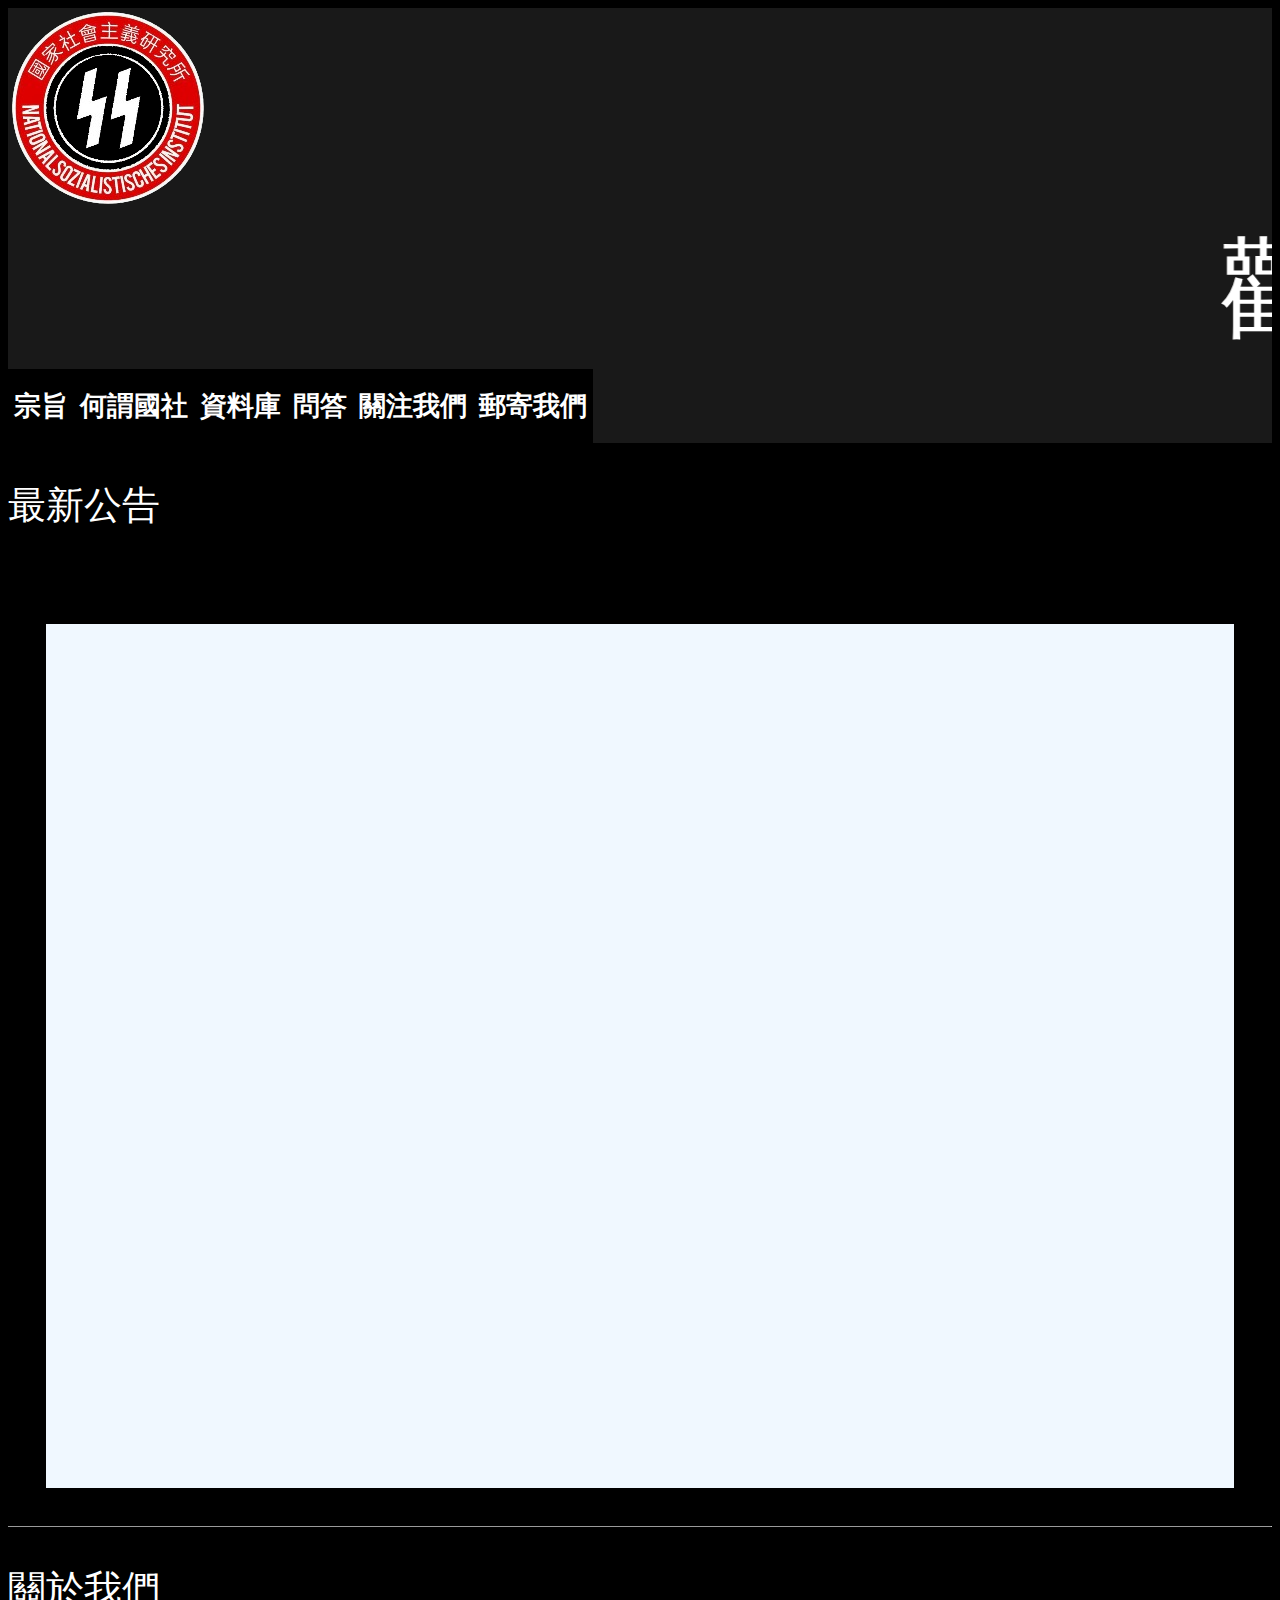
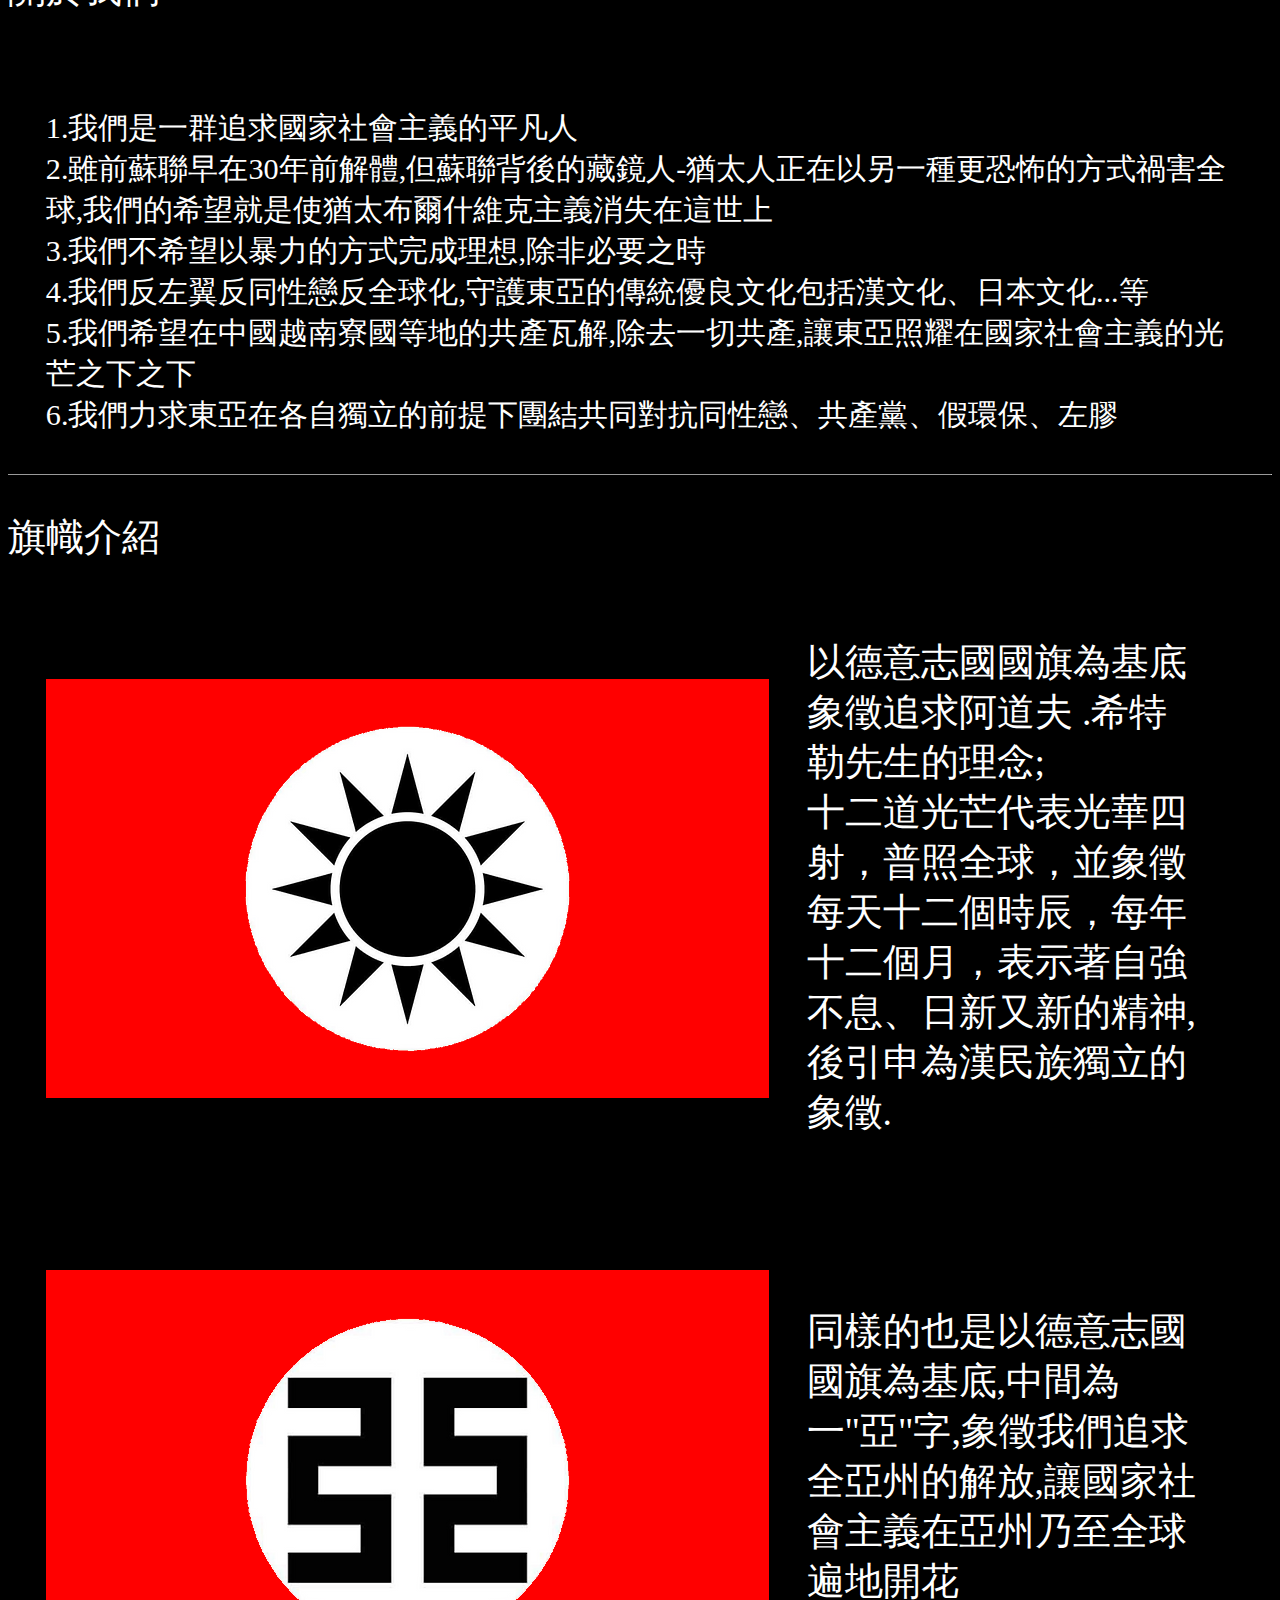
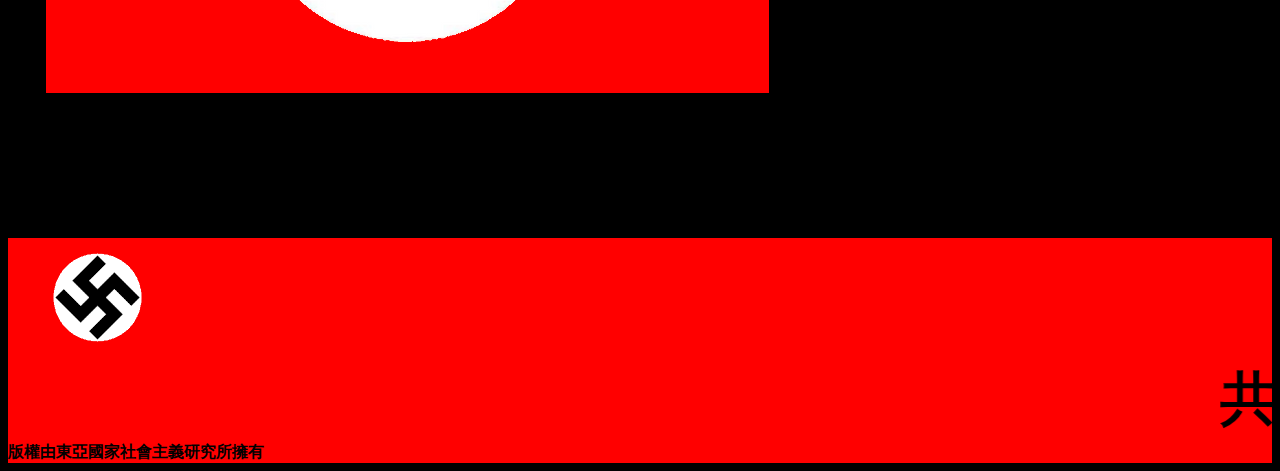
==== commit a4647ea3: "homepage" ====
--- a/index.html
+++ b/index.html
@@ -2,14 +2,15 @@
 
 <!DOCtype html>
 <html>
-<head>
-   <meta charset="Utf-8">
-   <meta content="width=device-width">
-    <link rel="stylesheet" type="text/css" href="nsi.css"/>
-    <link rel="icon" href="./img/head.ico" type="image/x-icon"/>
-    
-    <title>國家社會主義由究所|首頁</title>
-  </head>
+  <head>
+    <meta charset="Utf-8">
+     <link rel="stylesheet" type="text/css" href="nsi.css"/>
+     <meta http-equiv="X-UA-Compatible" content="IE=edge">
+     <link rel="icon" href="./img/head.ico" type="image/x-icon"/>
+     <meta name="viewport" content="width=device-width, initial-scale=1.0">
+     
+     <title>國家社會主義研究所|首頁</title>
+ </head>
 
 
 
--- a/nsi.css
+++ b/nsi.css
@@ -25,50 +25,63 @@
 }
    
 
+marquee
+{
+color: aliceblue;
+}
+
+b{
+    color:black ;
+}
+
+.title{
+    color: aliceblue;
+    
+    
+}
+.文章{
+    font-size: 0.35cm;
+}
+.圖片{
+    font-size: 0.35cm;
+}
+.影片{
+    font-size: 0.35cm;
+}
+.新聞資料{
+    font-size: 0.35cm;
+}
+
+.宗旨:hover{
+    background-color:gray ;
+   
+    
+}
+
+.加入我們:hover{
+    background-color:gray ;
+    
+}
+.何謂國社:hover{
+    background-color:gray ;
+    
+}
+.資料庫:hover{
+    background-color:gray;
+    
+}
+.問答:hover{
+    background-color:gray ;
+    
+}
+.郵寄我們:hover{
+    background-color:gray ;
+    
+}
 
 
 
 
 
-
-.宗旨:hover{
-    background-color:brown ;
-   
-    
-}
-
-.加入我們:hover{
-    background-color:brown ;
-    
-}
-.何謂國社:hover{
-    background-color:brown ;
-    
-}
-.資料庫:hover{
-    background-color:brown ;
-    
-}
-.問答:hover{
-    background-color:brown ;
-    
-}
-.郵寄我們:hover{
-    background-color:brown ;
-    
-}
-
-
-.select{
-    color: red;
-}
-button{
-     background-color:red ;
-     border-color:red;
-    
-}
-
-
-
     
 
